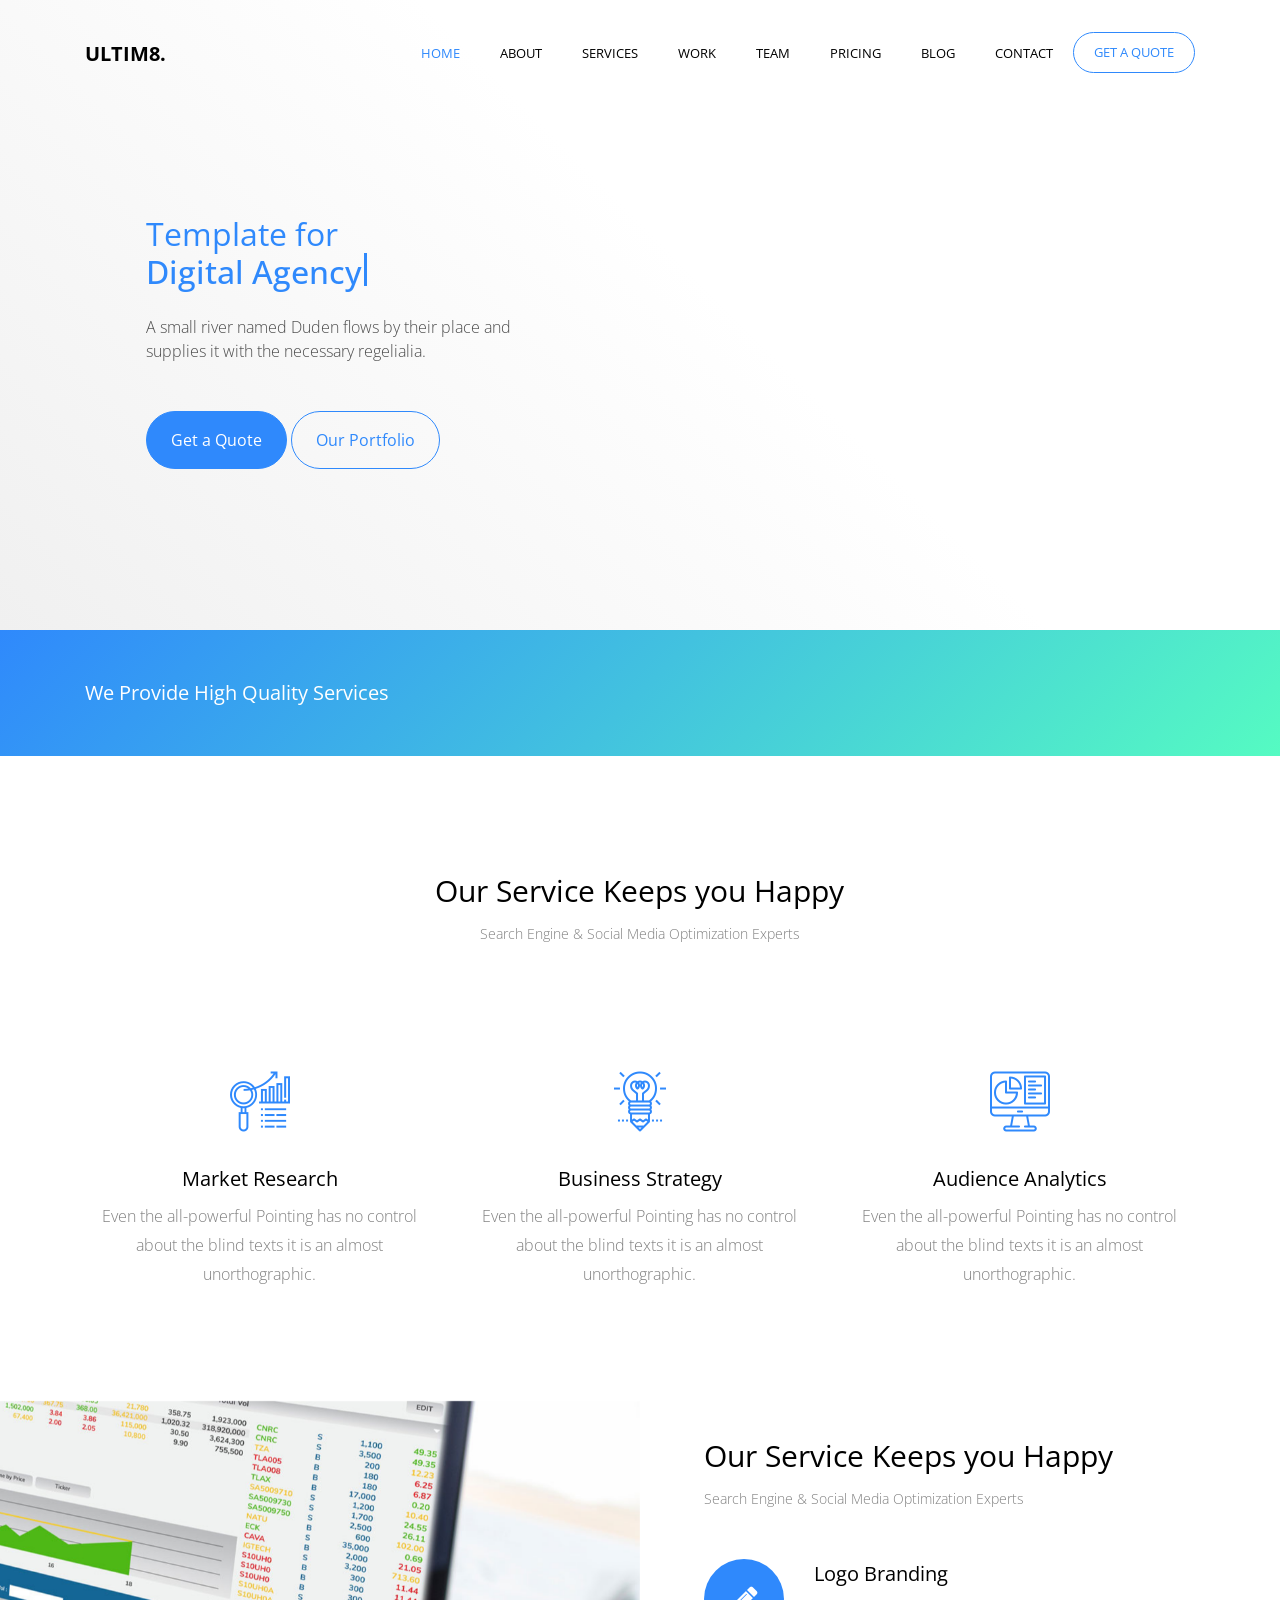
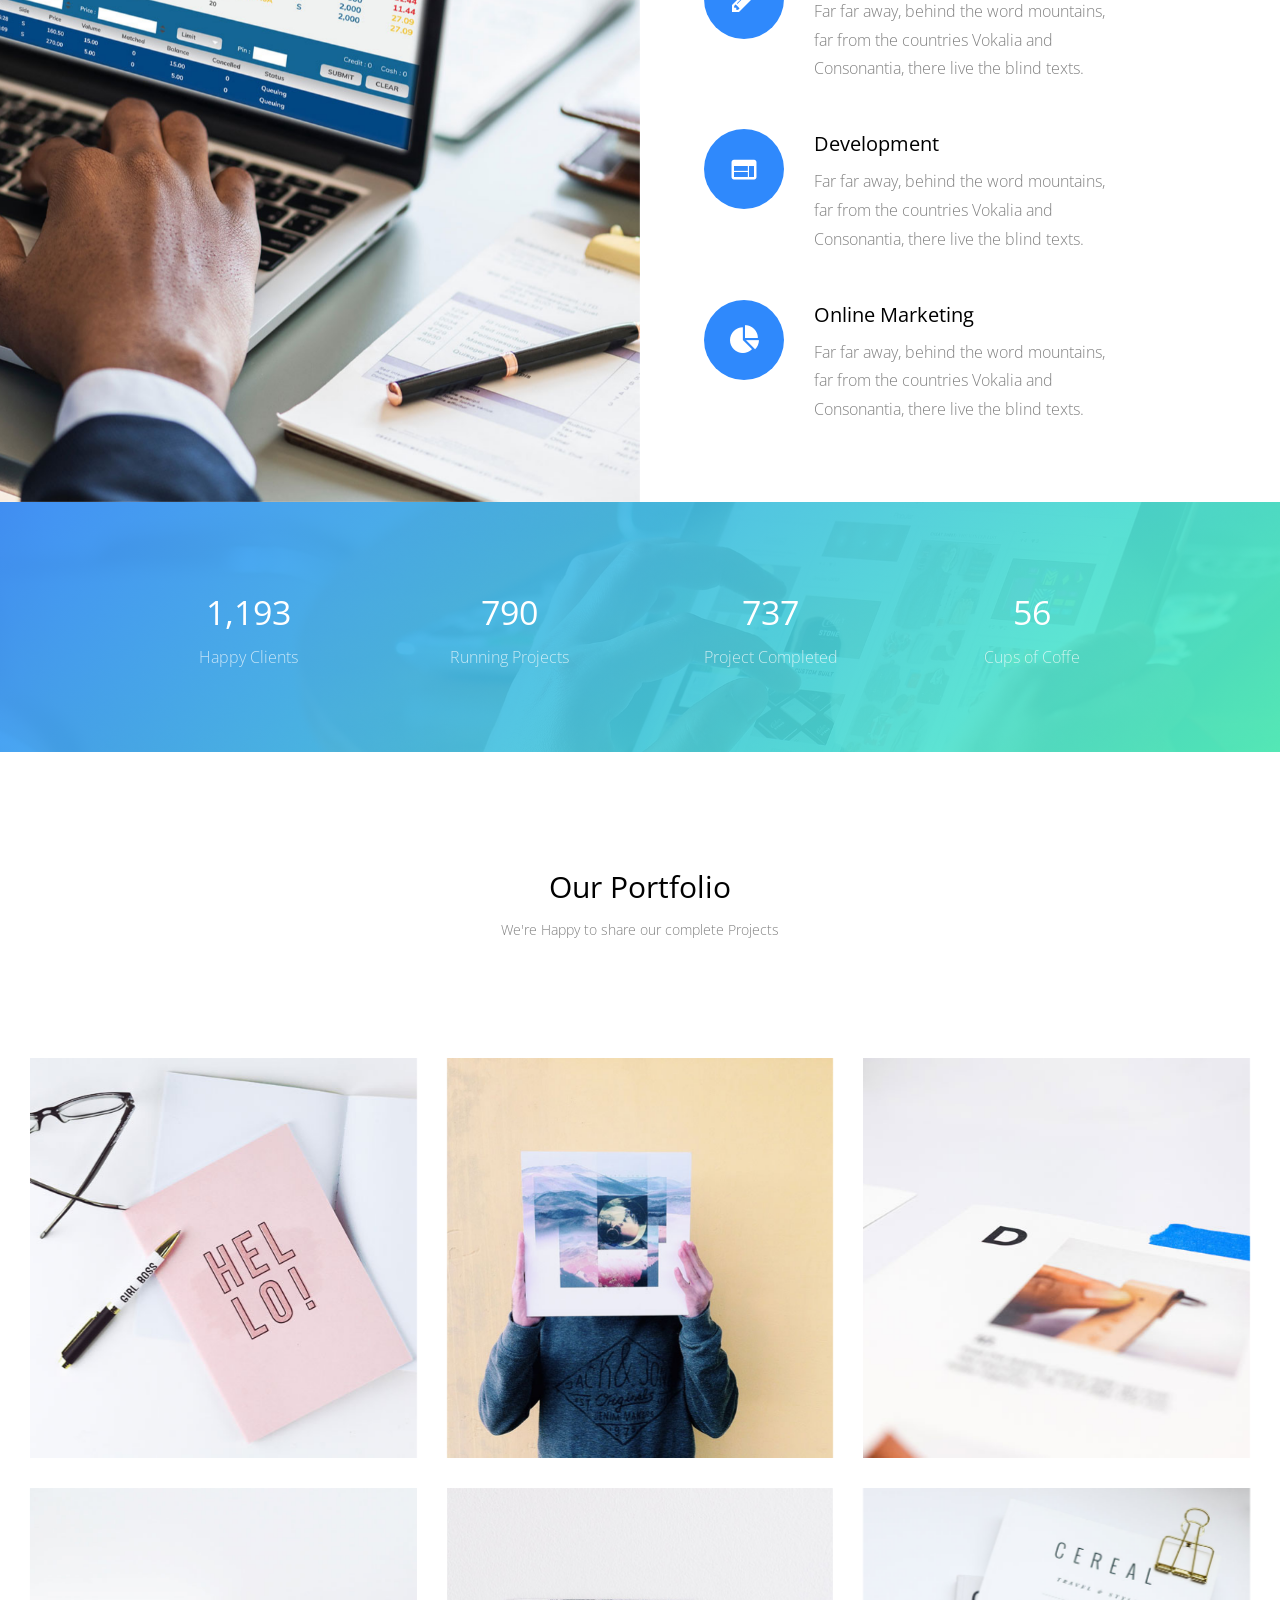
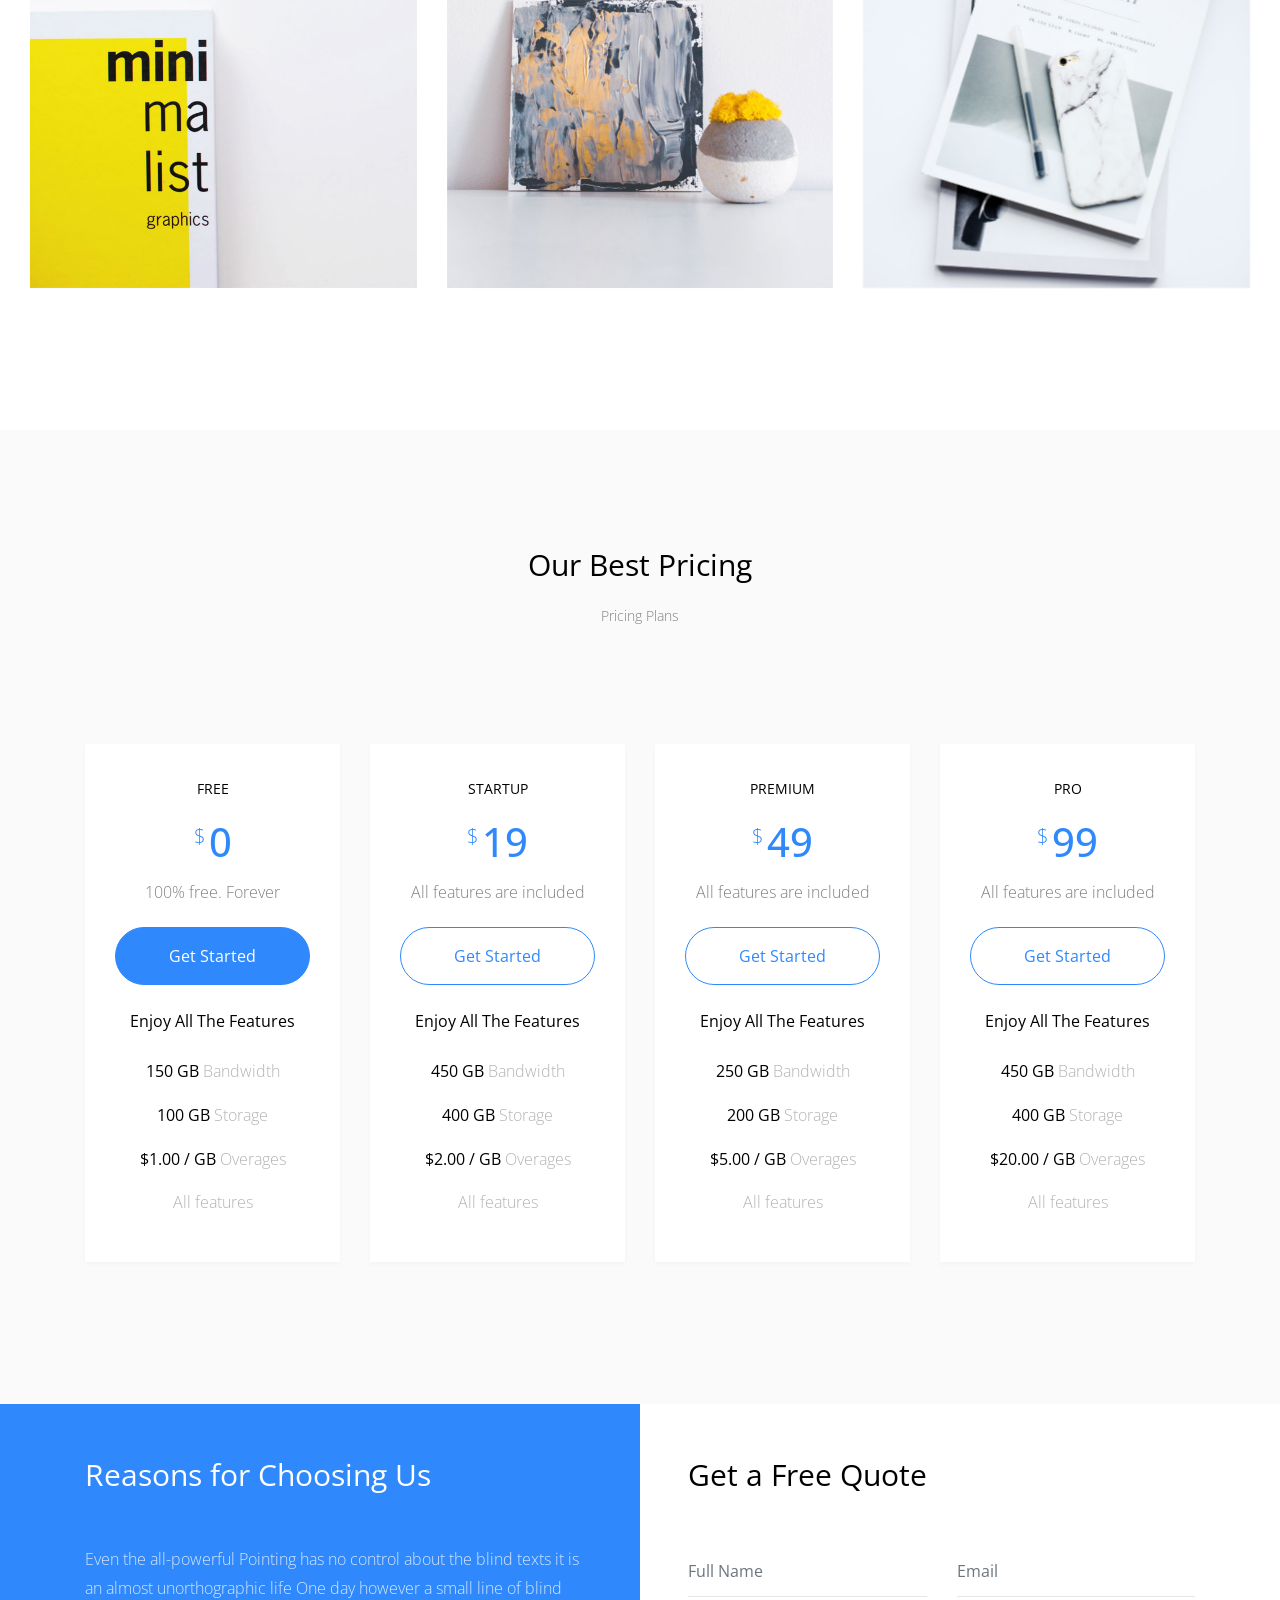
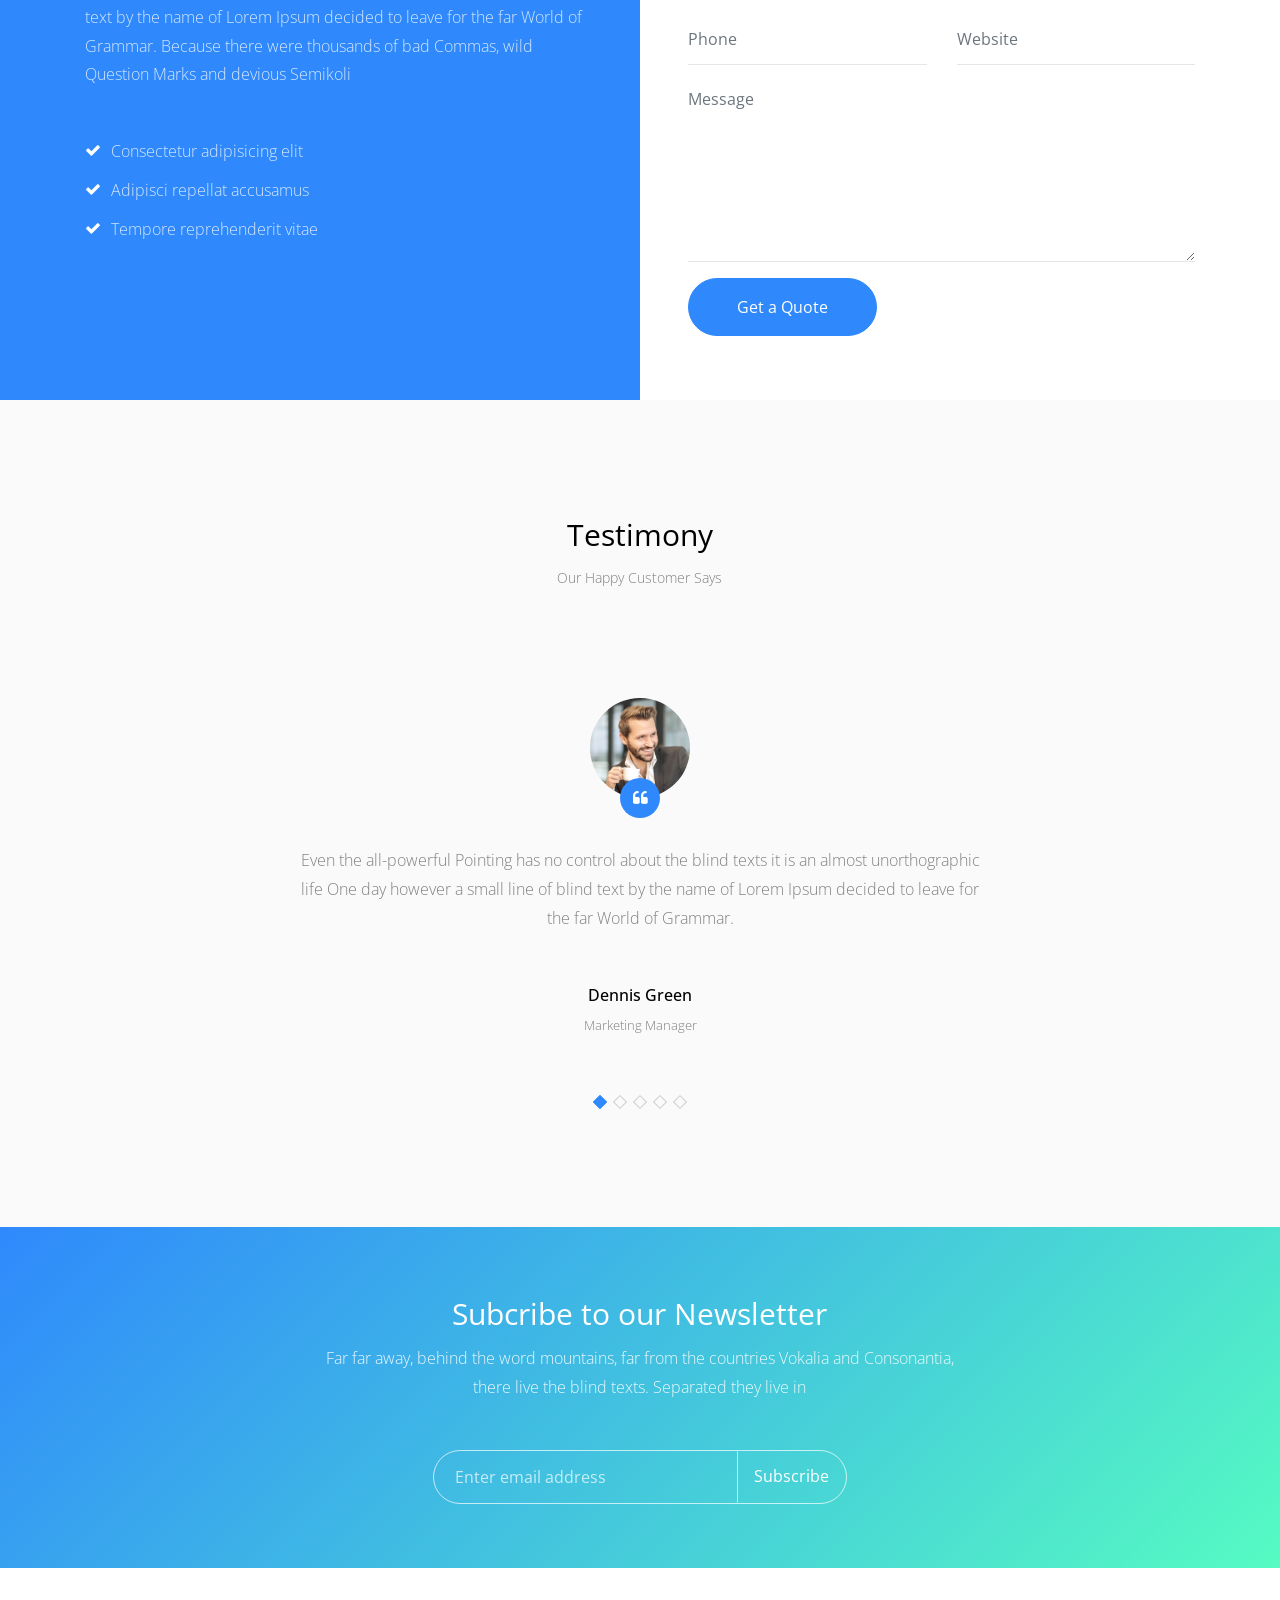
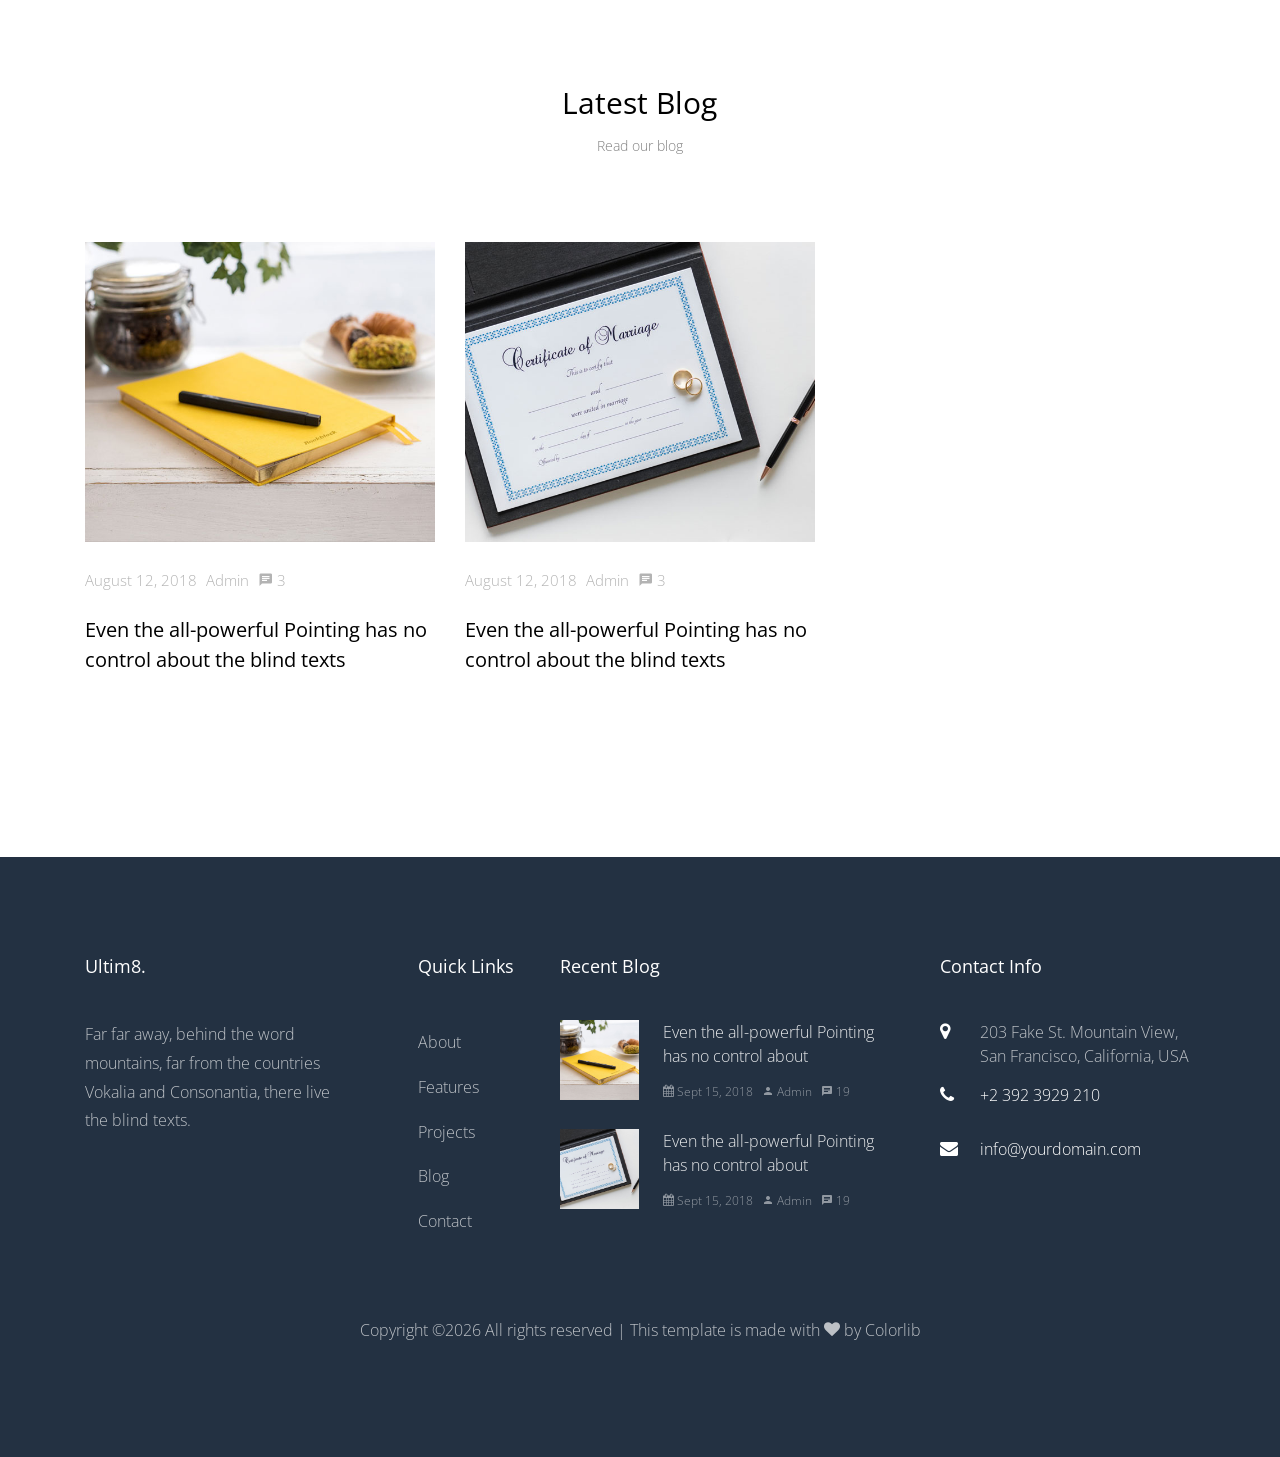
==== index.html @ f2742c10 "Initial commit" ====
<!DOCTYPE html>
<html lang="en">
  <head>
    <title>Ultim8 - Free Bootstrap 4 Template by Colorlib</title>
    <meta charset="utf-8">
    <meta name="viewport" content="width=device-width, initial-scale=1, shrink-to-fit=no">
    
    <link href="https://fonts.googleapis.com/css?family=Open+Sans:300,400,500,600,700" rel="stylesheet">

    <link rel="stylesheet" href="css/open-iconic-bootstrap.min.css">
    <link rel="stylesheet" href="css/animate.css">
    
    <link rel="stylesheet" href="css/owl.carousel.min.css">
    <link rel="stylesheet" href="css/owl.theme.default.min.css">
    <link rel="stylesheet" href="css/magnific-popup.css">

    <link rel="stylesheet" href="css/aos.css">

    <link rel="stylesheet" href="css/ionicons.min.css">

    <link rel="stylesheet" href="css/bootstrap-datepicker.css">
    <link rel="stylesheet" href="css/jquery.timepicker.css">

    
    <link rel="stylesheet" href="css/flaticon.css">
    <link rel="stylesheet" href="css/icomoon.css">
    <link rel="stylesheet" href="css/style.css">
  </head>
  <body>
    
	  <nav class="navbar navbar-expand-lg navbar-dark ftco_navbar bg-dark ftco-navbar-light" id="ftco-navbar">
	    <div class="container">
	      <a class="navbar-brand" href="index.html">Ultim8.</a>
	      <button class="navbar-toggler" type="button" data-toggle="collapse" data-target="#ftco-nav" aria-controls="ftco-nav" aria-expanded="false" aria-label="Toggle navigation">
	        <span class="oi oi-menu"></span> Menu
	      </button>

	      <div class="collapse navbar-collapse" id="ftco-nav">
	        <ul class="navbar-nav ml-auto">
	          <li class="nav-item active"><a href="index.html" class="nav-link">Home</a></li>
	          <li class="nav-item"><a href="about.html" class="nav-link">About</a></li>
	          <li class="nav-item"><a href="services.html" class="nav-link">Services</a></li>
	          <li class="nav-item"><a class="nav-link" href="work.html">Work</a></li>
	          <li class="nav-item"><a href="team.html" class="nav-link">Team</a></li>
	          <li class="nav-item"><a href="pricing.html" class="nav-link">Pricing</a></li>
	          <li class="nav-item"><a href="blog.html" class="nav-link">Blog</a></li>
	          <li class="nav-item"><a href="contact.html" class="nav-link">Contact</a></li>
	          <li class="nav-item cta"><a href="contact.html" class="nav-link" data-toggle="modal" data-target="#modalRequest"><span>Get a Quote</span></a></li>
	        </ul>
	      </div>
	    </div>
	  </nav>
    <!-- END nav -->
    
    <div class="hero-wrap">
      <div class="overlay"></div>
      <div class="container-fluid">
        <div class="slider-text d-md-flex align-items-center" data-scrollax-parent="true">

          <div class="one-forth ftco-animate align-self-md-center" data-scrollax=" properties: { translateY: '70%' }">
          	<h1 class="mb-4"> Template for
              <strong class="typewrite" data-period="4000" data-type='[ "Digital Agency", "Portfolio", "SEO Agency", "Business" ]'>
                <span class="wrap"></span>
              </strong>
            </h1>
            <p class="mb-md-5 mb-sm-3" data-scrollax="properties: { translateY: '30%', opacity: 1.6 }">A small river named Duden flows by their place and supplies it with the necessary regelialia.</p>
            <p data-scrollax="properties: { translateY: '30%', opacity: 1.6 }"><a href="#" class="btn btn-primary px-4 py-3">Get a Quote</a> <a href="#" class="btn btn-primary btn-outline-primary px-4 py-3">Our Portfolio</a></p>
          </div>
          <div class="one-half align-self-md-end align-self-sm-center">
          	<div class="slider-carousel owl-carousel">
          		<div class="item">
			          <img src="images/dashboard_full_1.png" class="img-fluid img"alt="">
		          </div>
		          <div class="item">
			          <img src="images/dashboard_full_2.png" class="img-fluid img"alt="">
		          </div>
		          <div class="item">
			          <img src="images/dashboard_full_3.png" class="img-fluid img"alt="">
		          </div>
	          </div>
          </div>
        </div>
      </div>
    </div>
    
    <section class="ftco-section ftco-section-2">
    	<div class="overlay"></div>
    	<div class="container">
    		<div class="row">
    			<div class="col-md-8">
    				<h3 class="heading-white">We Provide High Quality Services</h3>
    			</div>
    		</div>
    	</div>
    </section>
  
    <section class="ftco-section ftco-services">
      <div class="container">
      	<div class="row justify-content-center mb-5 pb-5">
          <div class="col-md-7 text-center heading-section ftco-animate">
            <h2 class="mb-2">Our Service Keeps you Happy</h2>
            <span class="subheading">Search Engine &amp; Social Media Optimization Experts</span>
          </div>
        </div>
        <div class="row">
          <div class="col-md-4 d-flex align-self-stretch ftco-animate">
            <div class="media block-6 services d-block text-center">
              <div class="d-flex justify-content-center"><div class="icon"><span class="flaticon-research"></span></div></div>
              <div class="media-body p-2 mt-3">
                <h3 class="heading">Market Research</h3>
                <p>Even the all-powerful Pointing has no control about the blind texts it is an almost unorthographic.</p>
              </div>
            </div>      
          </div>
          <div class="col-md-4 d-flex align-self-stretch ftco-animate">
            <div class="media block-6 services d-block text-center">
              <div class="d-flex justify-content-center"><div class="icon"><span class="flaticon-creativity"></span></div></div>
              <div class="media-body p-2 mt-3">
                <h3 class="heading">Business Strategy</h3>
                <p>Even the all-powerful Pointing has no control about the blind texts it is an almost unorthographic.</p>
              </div>
            </div>    
          </div>
          <div class="col-md-4 d-flex align-self-stretch ftco-animate">
            <div class="media block-6 services d-block text-center">
              <div class="d-flex justify-content-center"><div class="icon"><span class="flaticon-market"></span></div></div>
              <div class="media-body p-2 mt-3">
                <h3 class="heading">Audience Analytics</h3>
                <p>Even the all-powerful Pointing has no control about the blind texts it is an almost unorthographic.</p>
              </div>
            </div>      
          </div>
        </div>
      </div>
      <div class="container-wrap mt-5">
      	<div class="row d-flex no-gutters">
      		<div class="col-md-6 img ftco-animate" style="background-image: url(images/about.jpg);">
      		</div>
      		<div class="col-md-6 d-flex">
      			<div class="services-wrap">
      				<div class="heading-section mb-5 ftco-animate">
		            <h2 class="mb-2">Our Service Keeps you Happy</h2>
		            <span class="subheading">Search Engine &amp; Social Media Optimization Experts</span>
		          </div>
      				<div class="list-services d-flex ftco-animate">
      					<div class="icon d-flex justify-content-center align-items-center">
      						<span class="icon-pencil"></span>
      					</div>
      					<div class="text">
	      					<h3>Logo Branding</h3>
	      					<p>Far far away, behind the word mountains, far from the countries Vokalia and Consonantia, there live the blind texts.</p>
      					</div>
      				</div>
      				<div class="list-services d-flex ftco-animate">
      					<div class="icon d-flex justify-content-center align-items-center">
      						<span class="icon-web"></span>
      					</div>
      					<div class="text">
	      					<h3>Development</h3>
	      					<p>Far far away, behind the word mountains, far from the countries Vokalia and Consonantia, there live the blind texts.</p>
      					</div>
      				</div>
      				<div class="list-services d-flex ftco-animate">
      					<div class="icon d-flex justify-content-center align-items-center">
      						<span class="icon-pie-chart"></span>
      					</div>
      					<div class="text">
	      					<h3>Online Marketing</h3>
	      					<p>Far far away, behind the word mountains, far from the countries Vokalia and Consonantia, there live the blind texts.</p>
      					</div>
      				</div>
      			</div>
      		</div>
      	</div>
      </div>
    </section>

    <section class="ftco-section ftco-counter img" id="section-counter" style="background-image: url(images/bg_1.jpg);" data-stellar-background-ratio="0.5">
    	<div class="container">
    		<div class="row justify-content-center">
    			<div class="col-md-11">
		    		<div class="row">
		          <div class="col-md-3 d-flex justify-content-center counter-wrap ftco-animate">
		            <div class="block-18 text-center">
		              <div class="text">
		                <strong class="number" data-number="6780">0</strong>
		                <span>Happy Clients</span>
		              </div>
		            </div>
		          </div>
		          <div class="col-md-3 d-flex justify-content-center counter-wrap ftco-animate">
		            <div class="block-18 text-center">
		              <div class="text">
		                <strong class="number" data-number="4500">0</strong>
		                <span>Running Projects</span>
		              </div>
		            </div>
		          </div>
		          <div class="col-md-3 d-flex justify-content-center counter-wrap ftco-animate">
		            <div class="block-18 text-center">
		              <div class="text">
		                <strong class="number" data-number="4200">0</strong>
		                <span>Project Completed</span>
		              </div>
		            </div>
		          </div>
		          <div class="col-md-3 d-flex justify-content-center counter-wrap ftco-animate">
		            <div class="block-18 text-center">
		              <div class="text">
		                <strong class="number" data-number="320">0</strong>
		                <span>Cups of Coffe</span>
		              </div>
		            </div>
		          </div>
		        </div>
	        </div>
        </div>
    	</div>
    </section>

    <section class="ftco-section ftco-work">
    	<div class="container-fluid">
    		<div class="row justify-content-center mb-5 pb-5">
          <div class="col-md-7 text-center heading-section ftco-animate">
            <h2 class="mb-2">Our Portfolio</h2>
            <span class="subheading">We're Happy to share our complete Projects</span>
          </div>
        </div>
        <div class="row">
        	<div class="col-md-4 ftco-animate">
        		<div class="work-entry">
	        		<a href="#" class="img" style="background-image: url(images/work-1.jpg);">
	        			<div class="text d-flex justify-content-center align-items-center">
		        			<div class="p-3">
		        				<span>Branding</span>
		        				<h3>Work 01</h3>
		        			</div>
	        			</div>
	        		</a>
        		</div>
        	</div>
        	<div class="col-md-4 ftco-animate">
        		<div class="work-entry">
	        		<a href="#" class="img" style="background-image: url(images/work-2.jpg);">
	        			<div class="text d-flex justify-content-center align-items-center">
		        			<div class="p-3">
		        				<span>Branding</span>
		        				<h3>Work 02</h3>
		        			</div>
	        			</div>
	        		</a>
        		</div>
        	</div>
        	<div class="col-md-4 ftco-animate">
        		<div class="work-entry">
	        		<a href="#" class="img" style="background-image: url(images/work-3.jpg);">
	        			<div class="text d-flex justify-content-center align-items-center">
		        			<div class="p-3">
		        				<span>Branding</span>
		        				<h3>Work 03</h3>
		        			</div>
	        			</div>
	        		</a>
        		</div>
        	</div>
        	<div class="col-md-4 ftco-animate">
        		<div class="work-entry">
	        		<a href="#" class="img" style="background-image: url(images/work-4.jpg);">
	        			<div class="text d-flex justify-content-center align-items-center">
		        			<div class="p-3">
		        				<span>Branding</span>
		        				<h3>Work 01</h3>
		        			</div>
	        			</div>
	        		</a>
        		</div>
        	</div>
        	<div class="col-md-4 ftco-animate">
        		<div class="work-entry">
	        		<a href="#" class="img" style="background-image: url(images/work-5.jpg);">
	        			<div class="text d-flex justify-content-center align-items-center">
		        			<div class="p-3">
		        				<span>Branding</span>
		        				<h3>Work 02</h3>
		        			</div>
	        			</div>
	        		</a>
        		</div>
        	</div>
        	<div class="col-md-4 ftco-animate">
        		<div class="work-entry">
	        		<a href="#" class="img" style="background-image: url(images/work-6.jpg);">
	        			<div class="text d-flex justify-content-center align-items-center">
		        			<div class="p-3">
		        				<span>Branding</span>
		        				<h3>Work 03</h3>
		        			</div>
	        			</div>
	        		</a>
        		</div>
        	</div>
        </div>
    	</div>
    </section>

    <section class="ftco-section bg-light">
    	<div class="container">
    		<div class="row justify-content-center mb-5 pb-5">
          <div class="col-md-7 text-center heading-section ftco-animate">
            <h2 class="mb-3">Our Best Pricing</h2>
            <span class="subheading">Pricing Plans</span>
          </div>
        </div>
    		<div class="row">
	        <div class="col-md-3 ftco-animate">
	          <div class="block-7">
	            <div class="text-center">
	            <h2 class="heading">Free</h2>
	            <span class="price"><sup>$</sup> <span class="number">0</span></span>
	            <span class="excerpt d-block">100% free. Forever</span>
	            <a href="#" class="btn btn-primary d-block px-2 py-3 mb-4">Get Started</a>
	            
	            <h3 class="heading-2 mb-4">Enjoy All The Features</h3>
	            
	            <ul class="pricing-text">
	              <li><strong>150 GB</strong> Bandwidth</li>
	              <li><strong>100 GB</strong> Storage</li>
	              <li><strong>$1.00 / GB</strong> Overages</li>
	              <li>All features</li>
	            </ul>
	            </div>
	          </div>
	        </div>
	        <div class="col-md-3 ftco-animate">
	          <div class="block-7">
	            <div class="text-center">
	            <h2 class="heading">Startup</h2>
	            <span class="price"><sup>$</sup> <span class="number">19</span></span>
	            <span class="excerpt d-block">All features are included</span>
	            <a href="#" class="btn btn-primary btn-outline-primary d-block px-3 py-3 mb-4">Get Started</a>
	            
	            <h3 class="heading-2 mb-4">Enjoy All The Features</h3>
	            
	            <ul class="pricing-text">
	              <li><strong>450 GB</strong> Bandwidth</li>
	              <li><strong>400 GB</strong> Storage</li>
	              <li><strong>$2.00 / GB</strong> Overages</li>
	              <li>All features</li>
	            </ul>
	            </div>
	          </div>
	        </div>
	        <div class="col-md-3 ftco-animate">
	          <div class="block-7">
	            <div class="text-center">
	            <h2 class="heading">Premium</h2>
	            <span class="price"><sup>$</sup> <span class="number">49</span></span>
	            <span class="excerpt d-block">All features are included</span>
	            <a href="#" class="btn btn-primary btn-outline-primary d-block px-3 py-3 mb-4">Get Started</a>
	            
	            <h3 class="heading-2 mb-4">Enjoy All The Features</h3>
	            
	            <ul class="pricing-text">
	              <li><strong>250 GB</strong> Bandwidth</li>
	              <li><strong>200 GB</strong> Storage</li>
	              <li><strong>$5.00 / GB</strong> Overages</li>
	              <li>All features</li>
	            </ul>
	            </div>
	          </div>
	        </div>
	        <div class="col-md-3 ftco-animate">
	          <div class="block-7">
	            <div class="text-center">
	            <h2 class="heading">Pro</h2>
	            <span class="price"><sup>$</sup> <span class="number">99</span></span>
	            <span class="excerpt d-block">All features are included</span>
	            <a href="#" class="btn btn-primary btn-outline-primary d-block px-3 py-3 mb-4">Get Started</a>
	            
	            <h3 class="heading-2 mb-4">Enjoy All The Features</h3>
	            
	            <ul class="pricing-text">
	              <li><strong>450 GB</strong> Bandwidth</li>
	              <li><strong>400 GB</strong> Storage</li>
	              <li><strong>$20.00 / GB</strong> Overages</li>
	              <li>All features</li>
	            </ul>
	            </div>
	          </div>
	        </div>
	      </div>
    	</div>
    </section>

    <section class="ftco-quote">
    	<div class="container">
    		<div class="row">
    			<div class="col-md-6 pr-md-5 aside-stretch py-5 choose">
    				<div class="heading-section heading-section-white mb-5 ftco-animate">
	            <h2 class="mb-2">Reasons for Choosing Us </h2>
	          </div>
	          <div class="ftco-animate">
	          	<p>Even the all-powerful Pointing has no control about the blind texts it is an almost unorthographic life One day however a small line of blind text by the name of Lorem Ipsum decided to leave for the far World of Grammar. Because there were thousands of bad Commas, wild Question Marks and devious Semikoli</p>
	          	<ul class="un-styled my-5">
	          		<li><span class="icon-check"></span>Consectetur adipisicing elit</li>
	          		<li><span class="icon-check"></span>Adipisci repellat accusamus</li>
	          		<li><span class="icon-check"></span>Tempore reprehenderit vitae</li>
	          	</ul>
	          </div>
    			</div>
    			<div class="col-md-6 py-5 pl-md-5">
    				<div class="heading-section mb-5 ftco-animate">
	            <h2 class="mb-2">Get a Free Quote</h2>
	          </div>
	          <form action="#" class="ftco-animate">
	          	<div class="row">
	          		<div class="col-md-6">
		              <div class="form-group">
		                <input type="text" class="form-control" placeholder="Full Name">
		              </div>
	              </div>
	              <div class="col-md-6">
		              <div class="form-group">
		                <input type="text" class="form-control" placeholder="Email">
		              </div>
	              </div>
	              <div class="col-md-6">
	              	<div class="form-group">
		                <input type="text" class="form-control" placeholder="Phone">
		              </div>
		            </div>
	              <div class="col-md-6">
	              	<div class="form-group">
		                <input type="text" class="form-control" placeholder="Website">
		              </div>
		            </div>
		            <div class="col-md-12">
		              <div class="form-group">
		                <textarea name="" id="" cols="30" rows="7" class="form-control" placeholder="Message"></textarea>
		              </div>
		            </div>
		            <div class="col-md-12">
		              <div class="form-group">
		                <input type="submit" value="Get a Quote" class="btn btn-primary py-3 px-5">
		              </div>
	              </div>
              </div>
            </form>
    			</div>
    		</div>
    	</div>
    </section>
		

		<section class="ftco-section testimony-section bg-light">
      <div class="container">
        <div class="row justify-content-center mb-5 pb-3">
          <div class="col-md-7 text-center heading-section ftco-animate">
            <h2 class="mb-2">Testimony</h2>
            <span class="subheading">Our Happy Customer Says</span>
          </div>
        </div>
        <div class="row justify-content-center ftco-animate">
          <div class="col-md-8">
            <div class="carousel-testimony owl-carousel ftco-owl">
              <div class="item">
                <div class="testimony-wrap p-4 pb-5">
                  <div class="user-img mb-5" style="background-image: url(images/person_1.jpg)">
                    <span class="quote d-flex align-items-center justify-content-center">
                      <i class="icon-quote-left"></i>
                    </span>
                  </div>
                  <div class="text text-center">
                    <p class="mb-5">Even the all-powerful Pointing has no control about the blind texts it is an almost unorthographic life One day however a small line of blind text by the name of Lorem Ipsum decided to leave for the far World of Grammar.</p>
                    <p class="name">Dennis Green</p>
                    <span class="position">Marketing Manager</span>
                  </div>
                </div>
              </div>
              <div class="item">
                <div class="testimony-wrap p-4 pb-5">
                  <div class="user-img mb-5" style="background-image: url(images/person_2.jpg)">
                    <span class="quote d-flex align-items-center justify-content-center">
                      <i class="icon-quote-left"></i>
                    </span>
                  </div>
                  <div class="text text-center">
                    <p class="mb-5">Far far away, behind the word mountains, far from the countries Vokalia and Consonantia, there live the blind texts.</p>
                    <p class="name">Dennis Green</p>
                    <span class="position">Interface Designer</span>
                  </div>
                </div>
              </div>
              <div class="item">
                <div class="testimony-wrap p-4 pb-5">
                  <div class="user-img mb-5" style="background-image: url(images/person_3.jpg)">
                    <span class="quote d-flex align-items-center justify-content-center">
                      <i class="icon-quote-left"></i>
                    </span>
                  </div>
                  <div class="text text-center">
                    <p class="mb-5">Far far away, behind the word mountains, far from the countries Vokalia and Consonantia, there live the blind texts.</p>
                    <p class="name">Dennis Green</p>
                    <span class="position">UI Designer</span>
                  </div>
                </div>
              </div>
              <div class="item">
                <div class="testimony-wrap p-4 pb-5">
                  <div class="user-img mb-5" style="background-image: url(images/person_1.jpg)">
                    <span class="quote d-flex align-items-center justify-content-center">
                      <i class="icon-quote-left"></i>
                    </span>
                  </div>
                  <div class="text text-center">
                    <p class="mb-5">Far far away, behind the word mountains, far from the countries Vokalia and Consonantia, there live the blind texts.</p>
                    <p class="name">Dennis Green</p>
                    <span class="position">Web Developer</span>
                  </div>
                </div>
              </div>
              <div class="item">
                <div class="testimony-wrap p-4 pb-5">
                  <div class="user-img mb-5" style="background-image: url(images/person_1.jpg)">
                    <span class="quote d-flex align-items-center justify-content-center">
                      <i class="icon-quote-left"></i>
                    </span>
                  </div>
                  <div class="text text-center">
                    <p class="mb-5">Far far away, behind the word mountains, far from the countries Vokalia and Consonantia, there live the blind texts.</p>
                    <p class="name">Dennis Green</p>
                    <span class="position">System Analytics</span>
                  </div>
                </div>
              </div>
            </div>
          </div>
        </div>
      </div>
    </section>


    <section class="ftco-section-parallax">
      <div class="parallax-img d-flex align-items-center">
        <div class="container">
          <div class="row d-flex justify-content-center">
            <div class="col-md-7 text-center heading-section heading-section-white ftco-animate">
              <h2>Subcribe to our Newsletter</h2>
              <p>Far far away, behind the word mountains, far from the countries Vokalia and Consonantia, there live the blind texts. Separated they live in</p>
              <div class="row d-flex justify-content-center mt-5">
                <div class="col-md-8">
                  <form action="#" class="subscribe-form">
                    <div class="form-group d-flex">
                      <input type="text" class="form-control" placeholder="Enter email address">
                      <input type="submit" value="Subscribe" class="submit px-3">
                    </div>
                  </form>
                </div>
              </div>
            </div>
          </div>
        </div>
      </div>
    </section>

    <section class="ftco-section">
      <div class="container">
        <div class="row justify-content-center mb-5 pb-3">
          <div class="col-md-7 text-center heading-section ftco-animate">
            <h2 class="mb-2">Latest Blog</h2>
            <span class="subheading">Read our blog</span>
          </div>
        </div>
        <div class="row">
          <div class="col-md-4 ftco-animate">
            <div class="blog-entry">
              <a href="blog-single.html" class="block-20" style="background-image: url('images/image_1.jpg');">
              </a>
              <div class="text py-4">
                <div class="meta mb-3">
                  <div><a href="#">August 12, 2018</a></div>
                  <div><a href="#">Admin</a></div>
                  <div><a href="#" class="meta-chat"><span class="icon-chat"></span> 3</a></div>
                </div>
                <h3 class="heading"><a href="#">Even the all-powerful Pointing has no control about the blind texts</a></h3>
              </div>
            </div>
          </div>
          <div class="col-md-4 ftco-animate">
            <div class="blog-entry" data-aos-delay="100">
              <a href="blog-single.html" class="block-20" style="background-image: url('images/image_2.jpg');">
              </a>
              <div class="text py-4">
                <div class="meta mb-3">
                  <div><a href="#">August 12, 2018</a></div>
                  <div><a href="#">Admin</a></div>
                  <div><a href="#" class="meta-chat"><span class="icon-chat"></span> 3</a></div>
                </div>
                <h3 class="heading"><a href="#">Even the all-powerful Pointing has no control about the blind texts</a></h3>
              </div>
            </div>
          </div>
          <div class="col-md-4 ftco-animate">
            <div class="blog-entry" data-aos-delay="200">
              <a href="blog-single.html" class="block-20" style="background-image: url('images/image_3.jpg');">
              </a>
              <div class="text py-4">
                <div class="meta mb-3">
                  <div><a href="#">August 12, 2018</a></div>
                  <div><a href="#">Admin</a></div>
                  <div><a href="#" class="meta-chat"><span class="icon-chat"></span> 3</a></div>
                </div>
                <h3 class="heading"><a href="#">Even the all-powerful Pointing has no control about the blind texts</a></h3>
              </div>
            </div>
          </div>
        </div>
      </div>
    </section>

    <footer class="ftco-footer ftco-bg-dark ftco-section">
      <div class="container">
        <div class="row mb-5">
          <div class="col-md-3">
            <div class="ftco-footer-widget mb-4">
              <h2 class="ftco-heading-2">Ultim8.</h2>
              <p>Far far away, behind the word mountains, far from the countries Vokalia and Consonantia, there live the blind texts.</p>
            </div>
            <ul class="ftco-footer-social list-unstyled float-md-left float-lft ">
              <li class="ftco-animate"><a href="#"><span class="icon-twitter"></span></a></li>
              <li class="ftco-animate"><a href="#"><span class="icon-facebook"></span></a></li>
              <li class="ftco-animate"><a href="#"><span class="icon-instagram"></span></a></li>
            </ul>
          </div>
          <div class="col-md-2">
            <div class="ftco-footer-widget mb-4 ml-md-5">
              <h2 class="ftco-heading-2">Quick Links</h2>
              <ul class="list-unstyled">
                <li><a href="#" class="py-2 d-block">About</a></li>
                <li><a href="#" class="py-2 d-block">Features</a></li>
                <li><a href="#" class="py-2 d-block">Projects</a></li>
                <li><a href="#" class="py-2 d-block">Blog</a></li>
                <li><a href="#" class="py-2 d-block">Contact</a></li>
              </ul>
            </div>
          </div>
          <div class="col-md-4 pr-md-4">
            <div class="ftco-footer-widget mb-4">
              <h2 class="ftco-heading-2">Recent Blog</h2>
              <div class="block-21 mb-4 d-flex">
                <a class="blog-img mr-4" style="background-image: url(images/image_1.jpg);"></a>
                <div class="text">
                  <h3 class="heading"><a href="#">Even the all-powerful Pointing has no control about</a></h3>
                  <div class="meta">
                    <div><a href="#"><span class="icon-calendar"></span> Sept 15, 2018</a></div>
                    <div><a href="#"><span class="icon-person"></span> Admin</a></div>
                    <div><a href="#"><span class="icon-chat"></span> 19</a></div>
                  </div>
                </div>
              </div>
              <div class="block-21 mb-4 d-flex">
                <a class="blog-img mr-4" style="background-image: url(images/image_2.jpg);"></a>
                <div class="text">
                  <h3 class="heading"><a href="#">Even the all-powerful Pointing has no control about</a></h3>
                  <div class="meta">
                    <div><a href="#"><span class="icon-calendar"></span> Sept 15, 2018</a></div>
                    <div><a href="#"><span class="icon-person"></span> Admin</a></div>
                    <div><a href="#"><span class="icon-chat"></span> 19</a></div>
                  </div>
                </div>
              </div>
            </div>
          </div>
          <div class="col-md-3">
            <div class="ftco-footer-widget mb-4">
            	<h2 class="ftco-heading-2">Contact Info</h2>
            	<div class="block-23 mb-3">
	              <ul>
	                <li><span class="icon icon-map-marker"></span><span class="text">203 Fake St. Mountain View, San Francisco, California, USA</span></li>
	                <li><a href="#"><span class="icon icon-phone"></span><span class="text">+2 392 3929 210</span></a></li>
	                <li><a href="#"><span class="icon icon-envelope"></span><span class="text">info@yourdomain.com</span></a></li>
	              </ul>
	            </div>
            </div>
          </div>
        </div>
        <div class="row">
          <div class="col-md-12 text-center">

            <p><!-- Link back to Colorlib can't be removed. Template is licensed under CC BY 3.0. -->
  Copyright &copy;<script>document.write(new Date().getFullYear());</script> All rights reserved | This template is made with <i class="icon-heart" aria-hidden="true"></i> by <a href="https://colorlib.com" target="_blank">Colorlib</a>
  <!-- Link back to Colorlib can't be removed. Template is licensed under CC BY 3.0. --></p>
          </div>
        </div>
      </div>
    </footer>
    
  

  <!-- loader -->
  <div id="ftco-loader" class="show fullscreen"><svg class="circular" width="48px" height="48px"><circle class="path-bg" cx="24" cy="24" r="22" fill="none" stroke-width="4" stroke="#eeeeee"/><circle class="path" cx="24" cy="24" r="22" fill="none" stroke-width="4" stroke-miterlimit="10" stroke="#F96D00"/></svg></div>

  <!-- Modal -->
  <div class="modal fade" id="modalRequest" tabindex="-1" role="dialog" aria-labelledby="modalRequestLabel" aria-hidden="true">
    <div class="modal-dialog" role="document">
      <div class="modal-content">
        <div class="modal-header">
          <h5 class="modal-title" id="modalRequestLabel">Request a Quote</h5>
          <button type="button" class="close" data-dismiss="modal" aria-label="Close">
            <span aria-hidden="true">&times;</span>
          </button>
        </div>
        <div class="modal-body">
          <form action="#">
            <div class="form-group">
              <!-- <label for="appointment_name" class="text-black">Full Name</label> -->
              <input type="text" class="form-control" id="appointment_name" placeholder="Full Name">
            </div>
            <div class="form-group">
              <!-- <label for="appointment_email" class="text-black">Email</label> -->
              <input type="text" class="form-control" id="appointment_email" placeholder="Email">
            </div>
            <div class="row">
              <div class="col-md-6">
                <div class="form-group">
                  <!-- <label for="appointment_date" class="text-black">Date</label> -->
                  <input type="text" class="form-control" id="appointment_date" placeholder="Date">
                </div>    
              </div>
              <div class="col-md-6">
                <div class="form-group">
                  <!-- <label for="appointment_time" class="text-black">Time</label> -->
                  <input type="text" class="form-control" id="appointment_time" placeholder="Time">
                </div>
              </div>
            </div>
            

            <div class="form-group">
              <!-- <label for="appointment_message" class="text-black">Message</label> -->
              <textarea name="" id="appointment_message" class="form-control" cols="30" rows="10" placeholder="Message"></textarea>
            </div>
            <div class="form-group">
              <input type="submit" value="Get a Quote" class="btn btn-primary">
            </div>
          </form>
        </div>
        
      </div>
    </div>
  </div>


  <script src="js/jquery.min.js"></script>
  <script src="js/jquery-migrate-3.0.1.min.js"></script>
  <script src="js/popper.min.js"></script>
  <script src="js/bootstrap.min.js"></script>
  <script src="js/jquery.easing.1.3.js"></script>
  <script src="js/jquery.waypoints.min.js"></script>
  <script src="js/jquery.stellar.min.js"></script>
  <script src="js/owl.carousel.min.js"></script>
  <script src="js/jquery.magnific-popup.min.js"></script>
  <script src="js/aos.js"></script>
  <script src="js/jquery.animateNumber.min.js"></script>
  <script src="js/bootstrap-datepicker.js"></script>
  <script src="js/jquery.timepicker.min.js"></script>
  <script src="js/scrollax.min.js"></script>
  <script src="https://maps.googleapis.com/maps/api/js?key=AIzaSyBVWaKrjvy3MaE7SQ74_uJiULgl1JY0H2s&sensor=false"></script>
  <script src="js/google-map.js"></script>
  <script src="js/main.js"></script>
    
  </body>
</html>
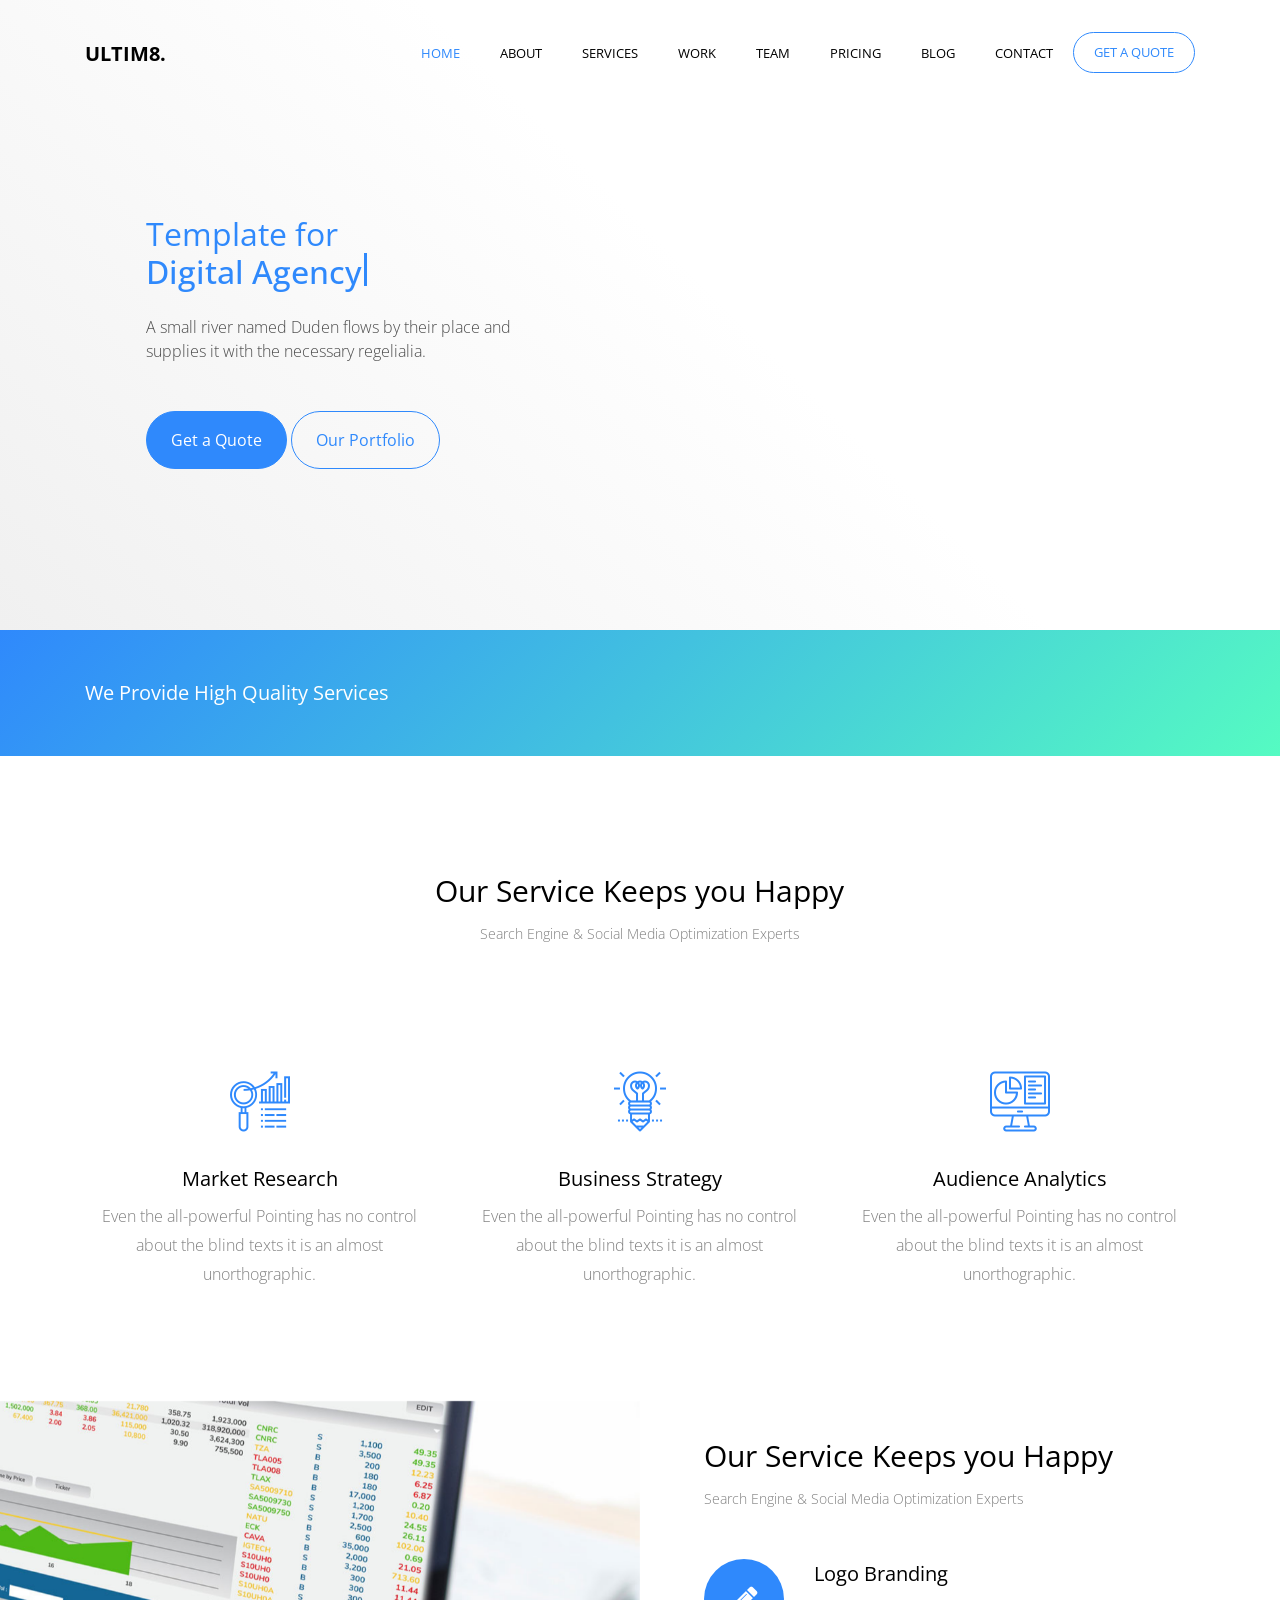
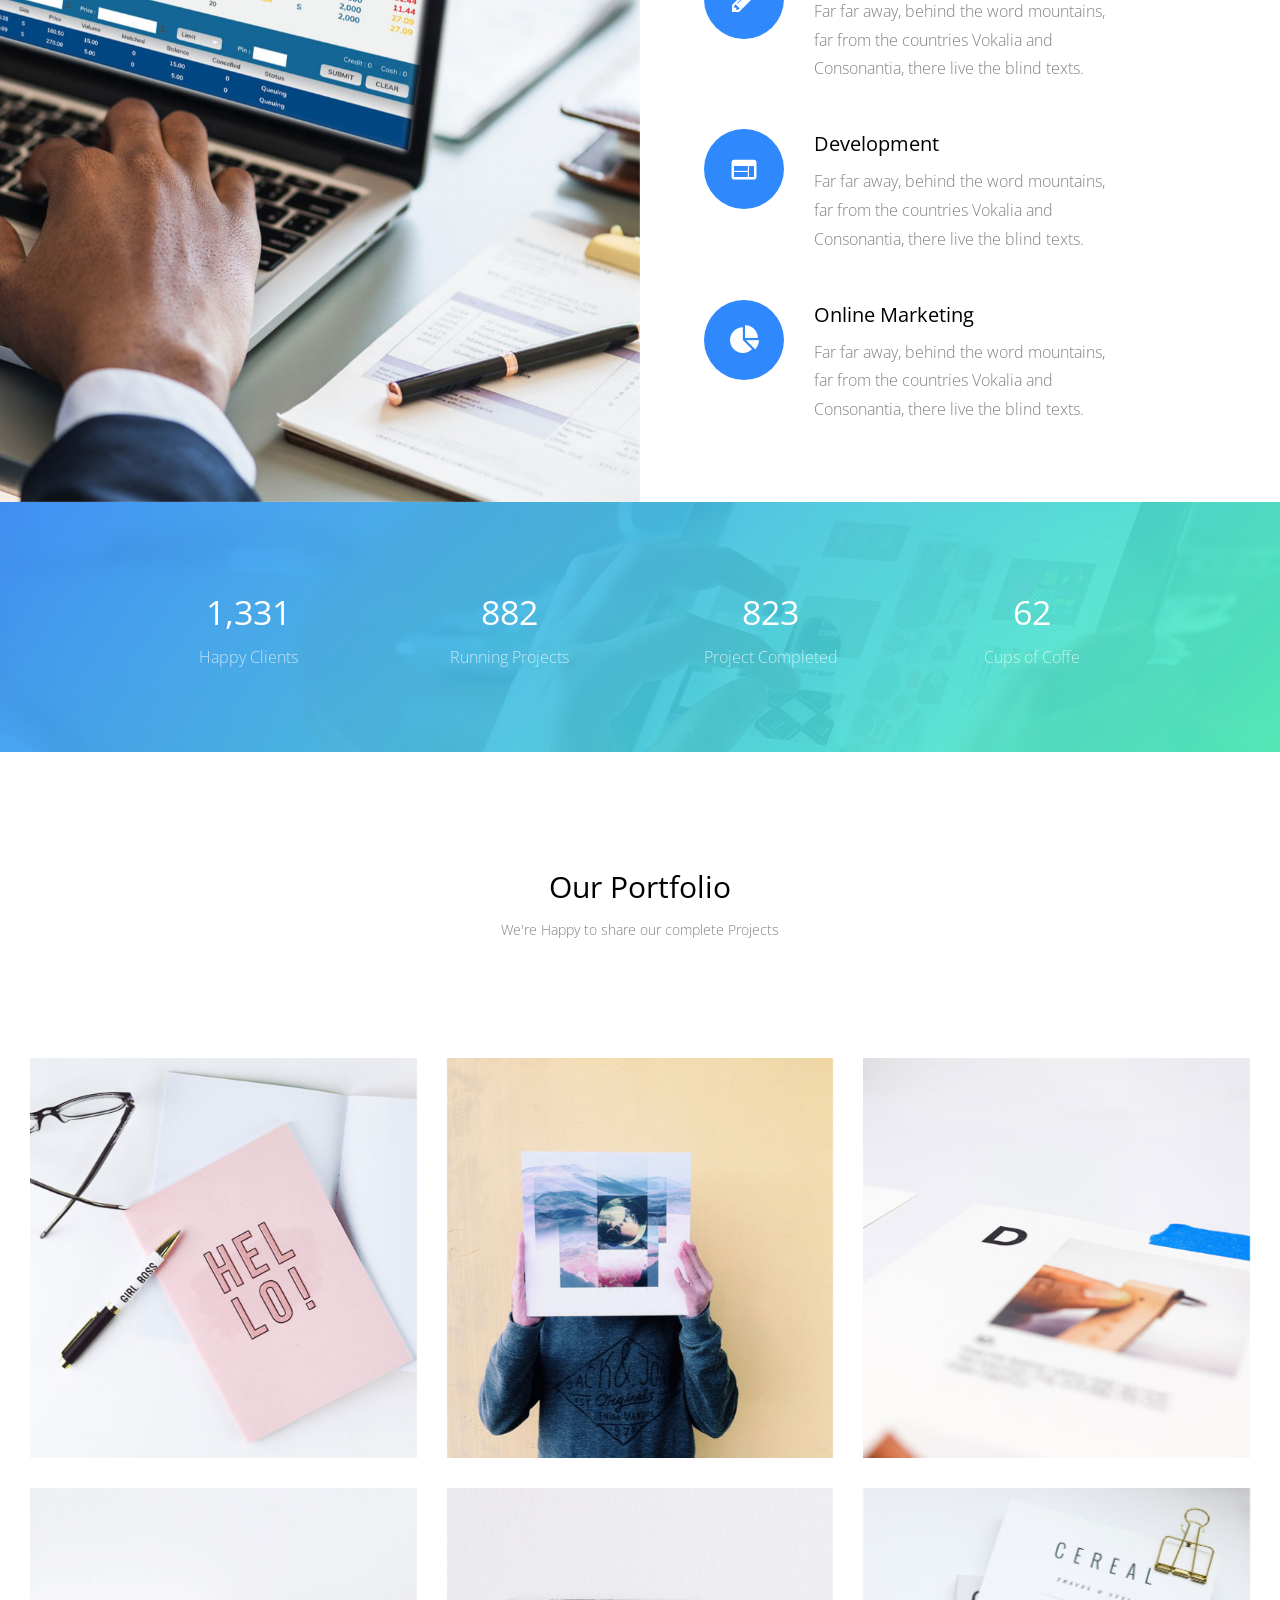
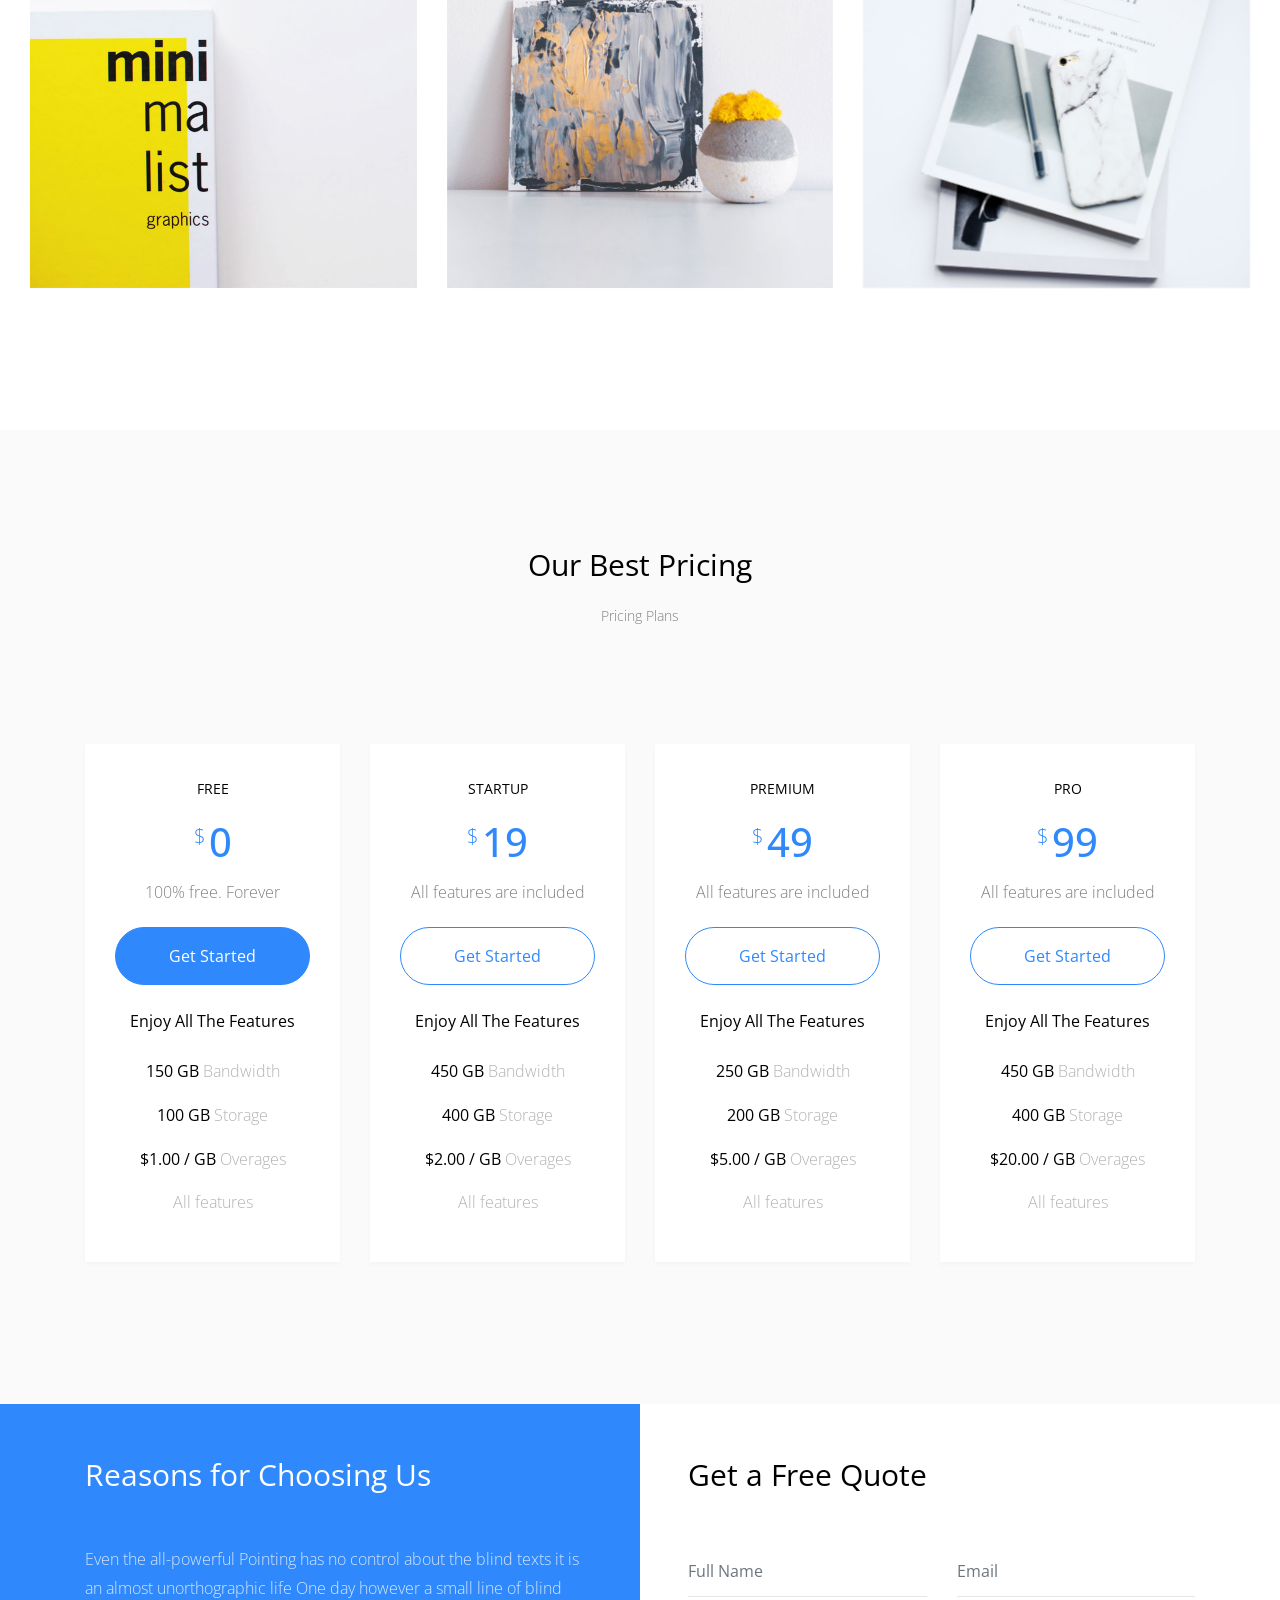
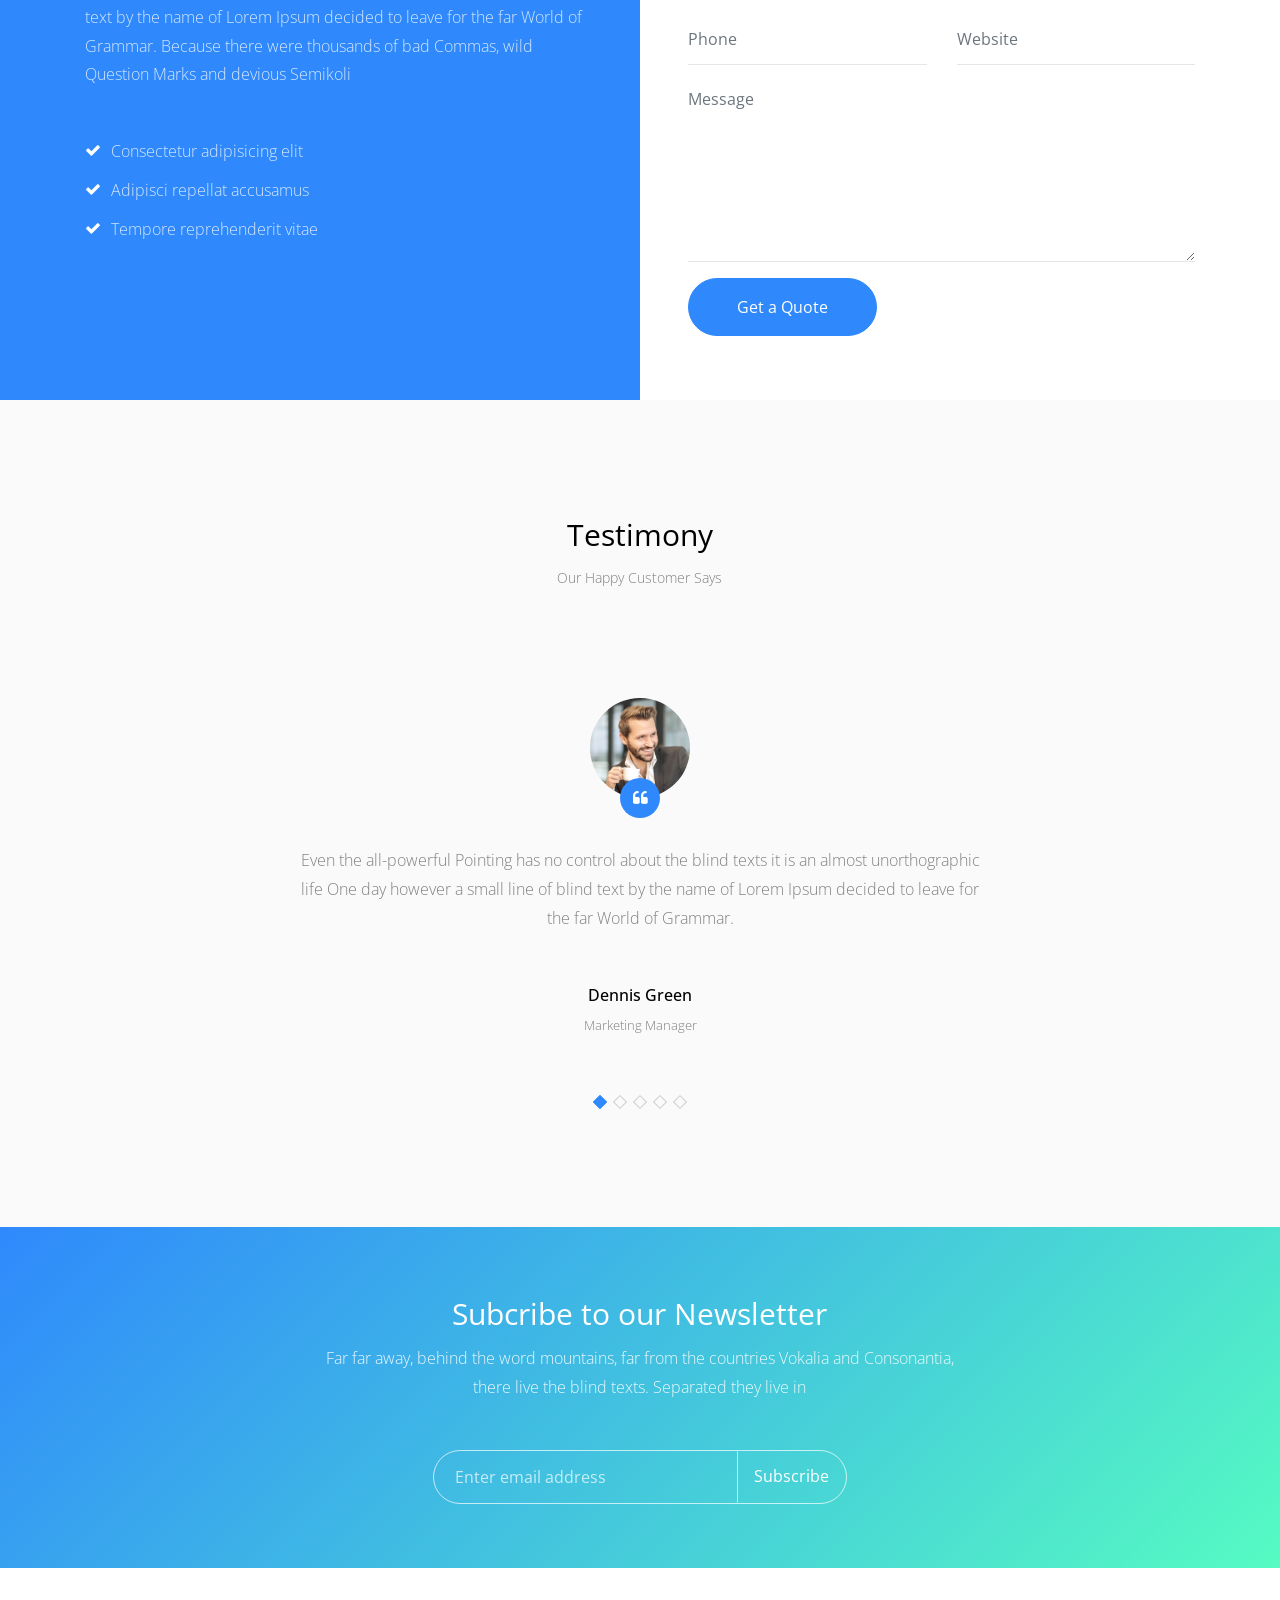
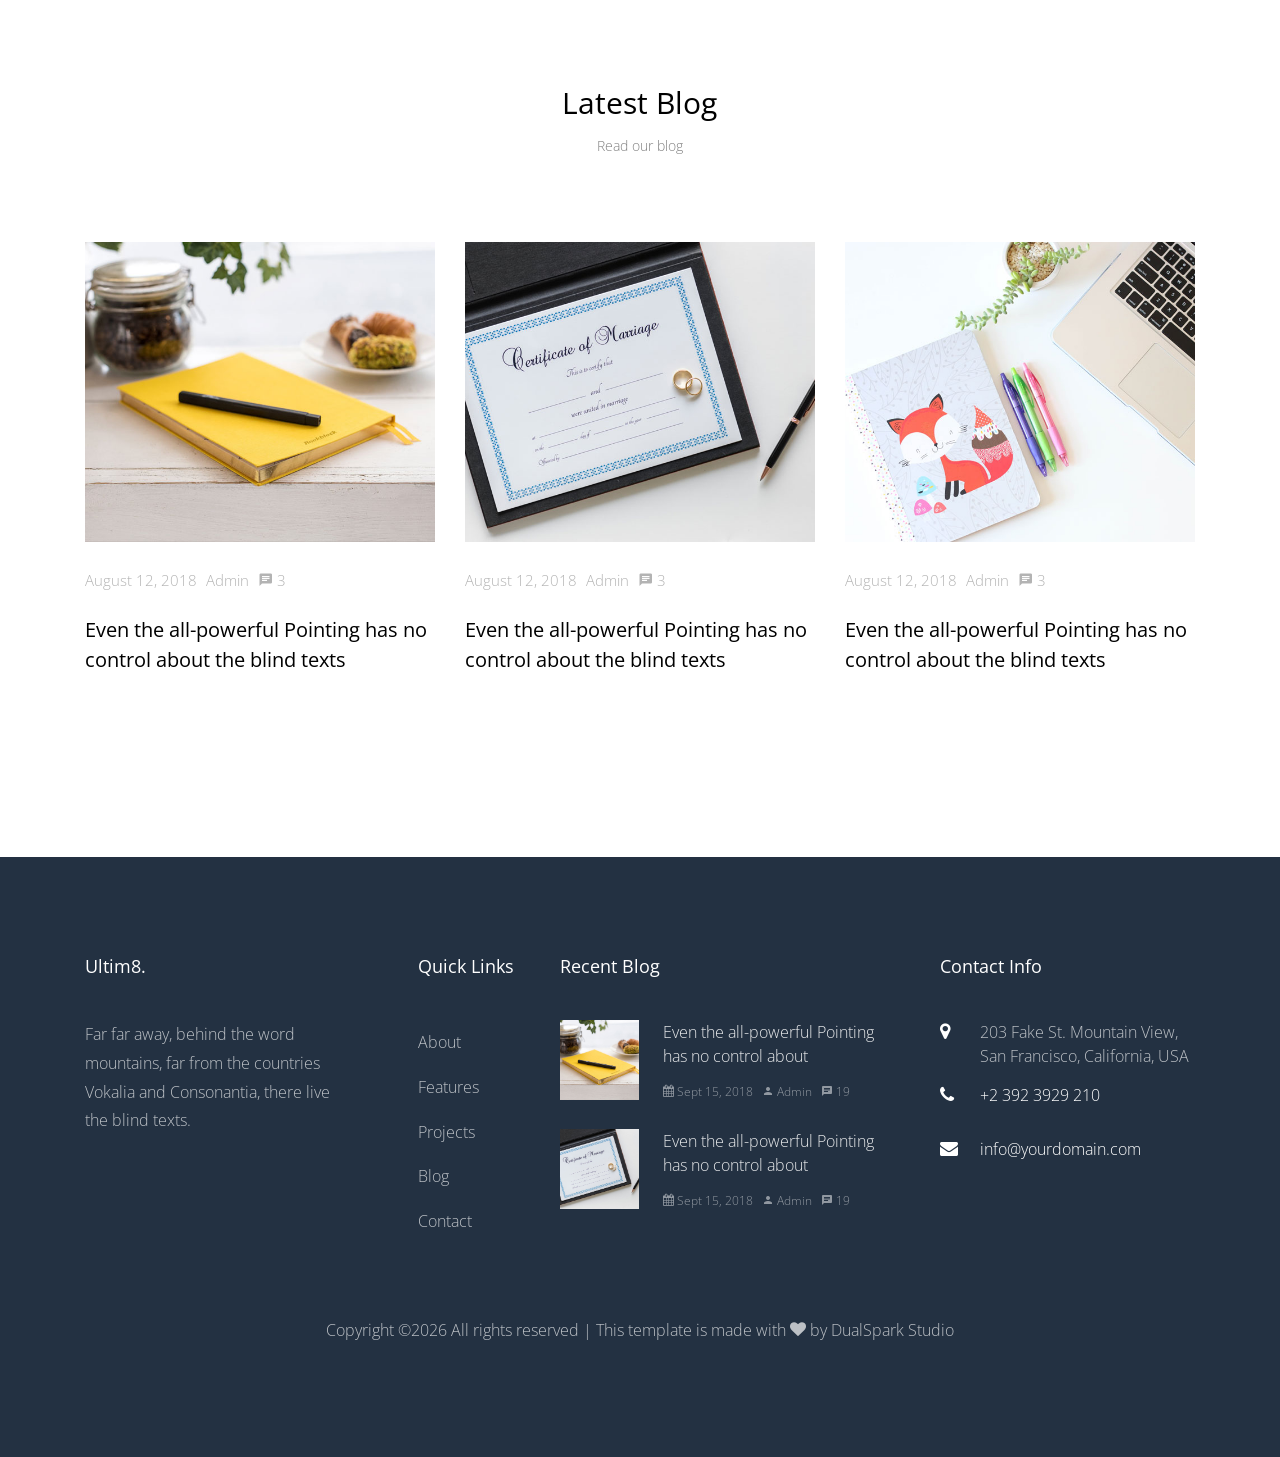
==== commit 396d07d3: "footer" ====
--- a/index.html
+++ b/index.html
@@ -688,7 +688,7 @@
           <div class="col-md-12 text-center">
 
             <p><!-- Link back to Colorlib can't be removed. Template is licensed under CC BY 3.0. -->
-  Copyright &copy;<script>document.write(new Date().getFullYear());</script> All rights reserved | This template is made with <i class="icon-heart" aria-hidden="true"></i> by <a href="https://colorlib.com" target="_blank">Colorlib</a>
+  Copyright &copy;<script>document.write(new Date().getFullYear());</script> All rights reserved | This template is made with <i class="icon-heart" aria-hidden="true"></i> by <a href="https://dualsparkstudio.com" target="_blank">DualSpark Studio</a>
   <!-- Link back to Colorlib can't be removed. Template is licensed under CC BY 3.0. --></p>
           </div>
         </div>
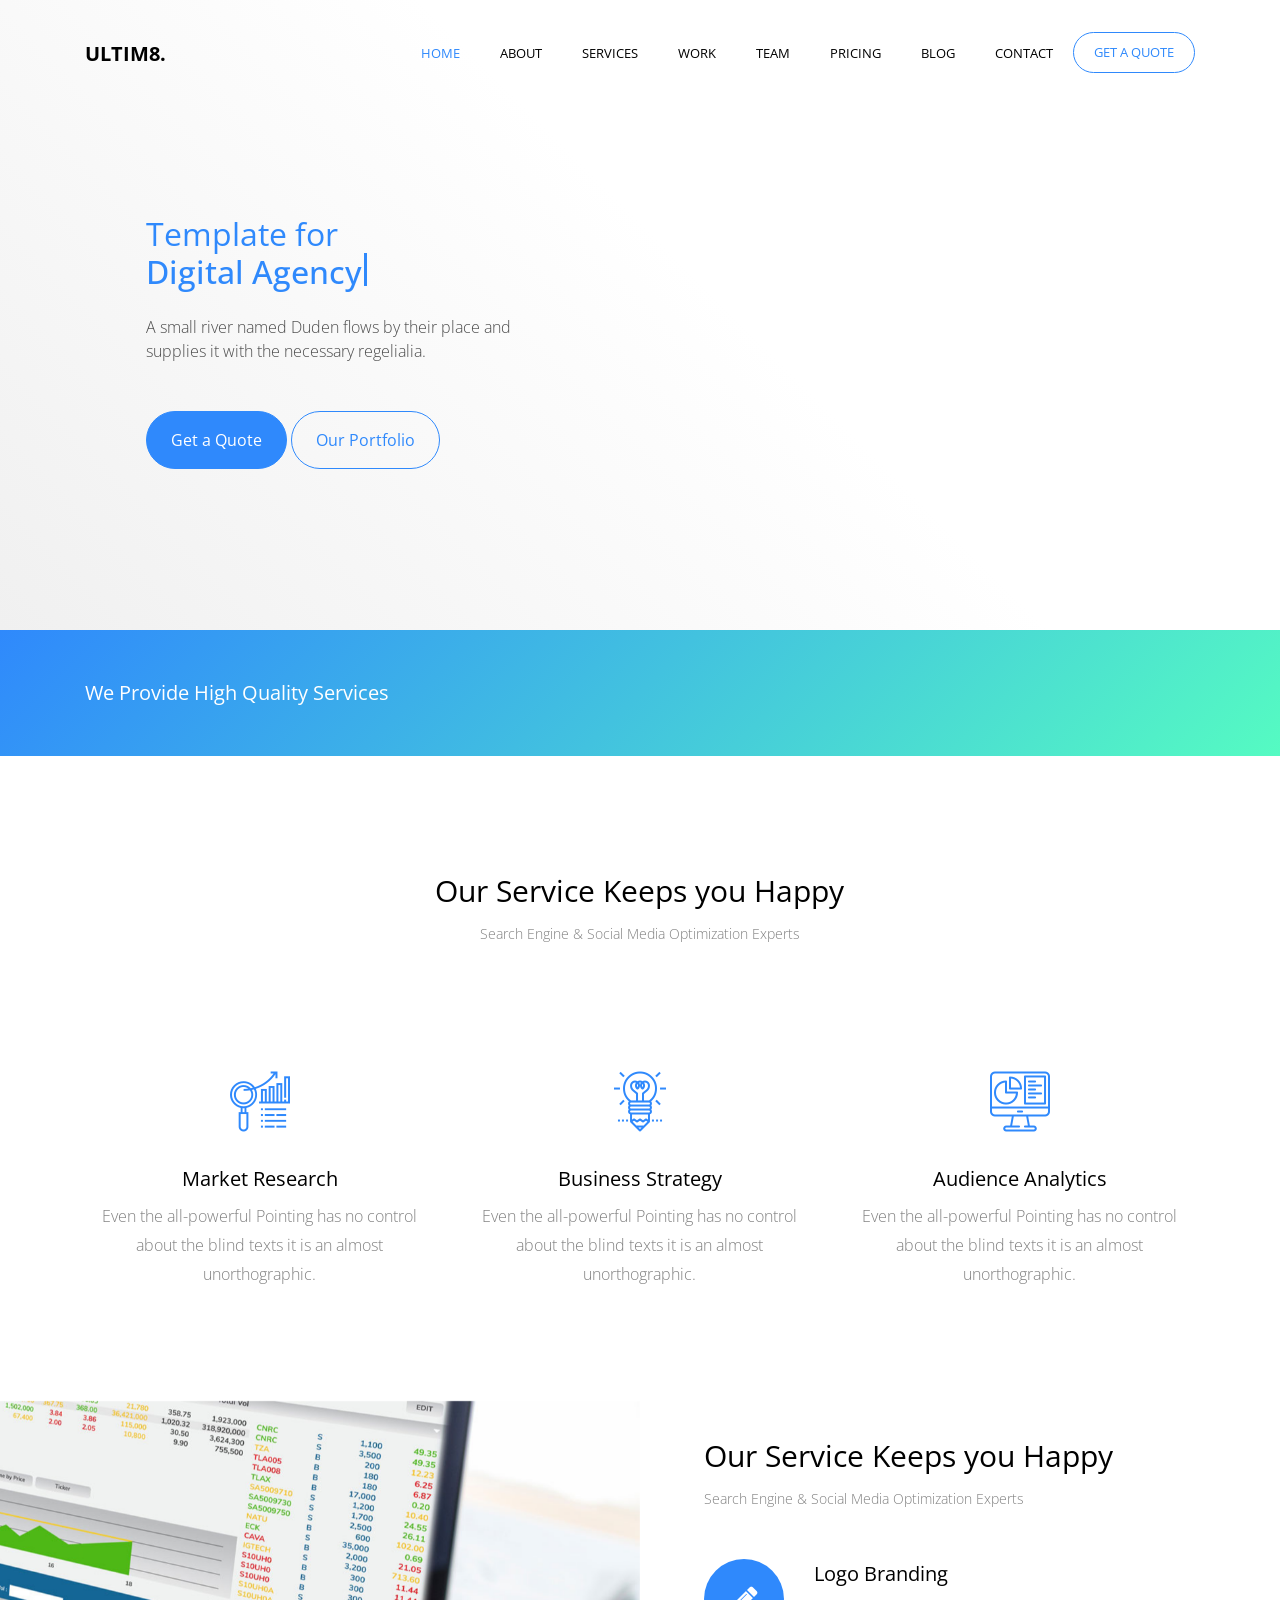
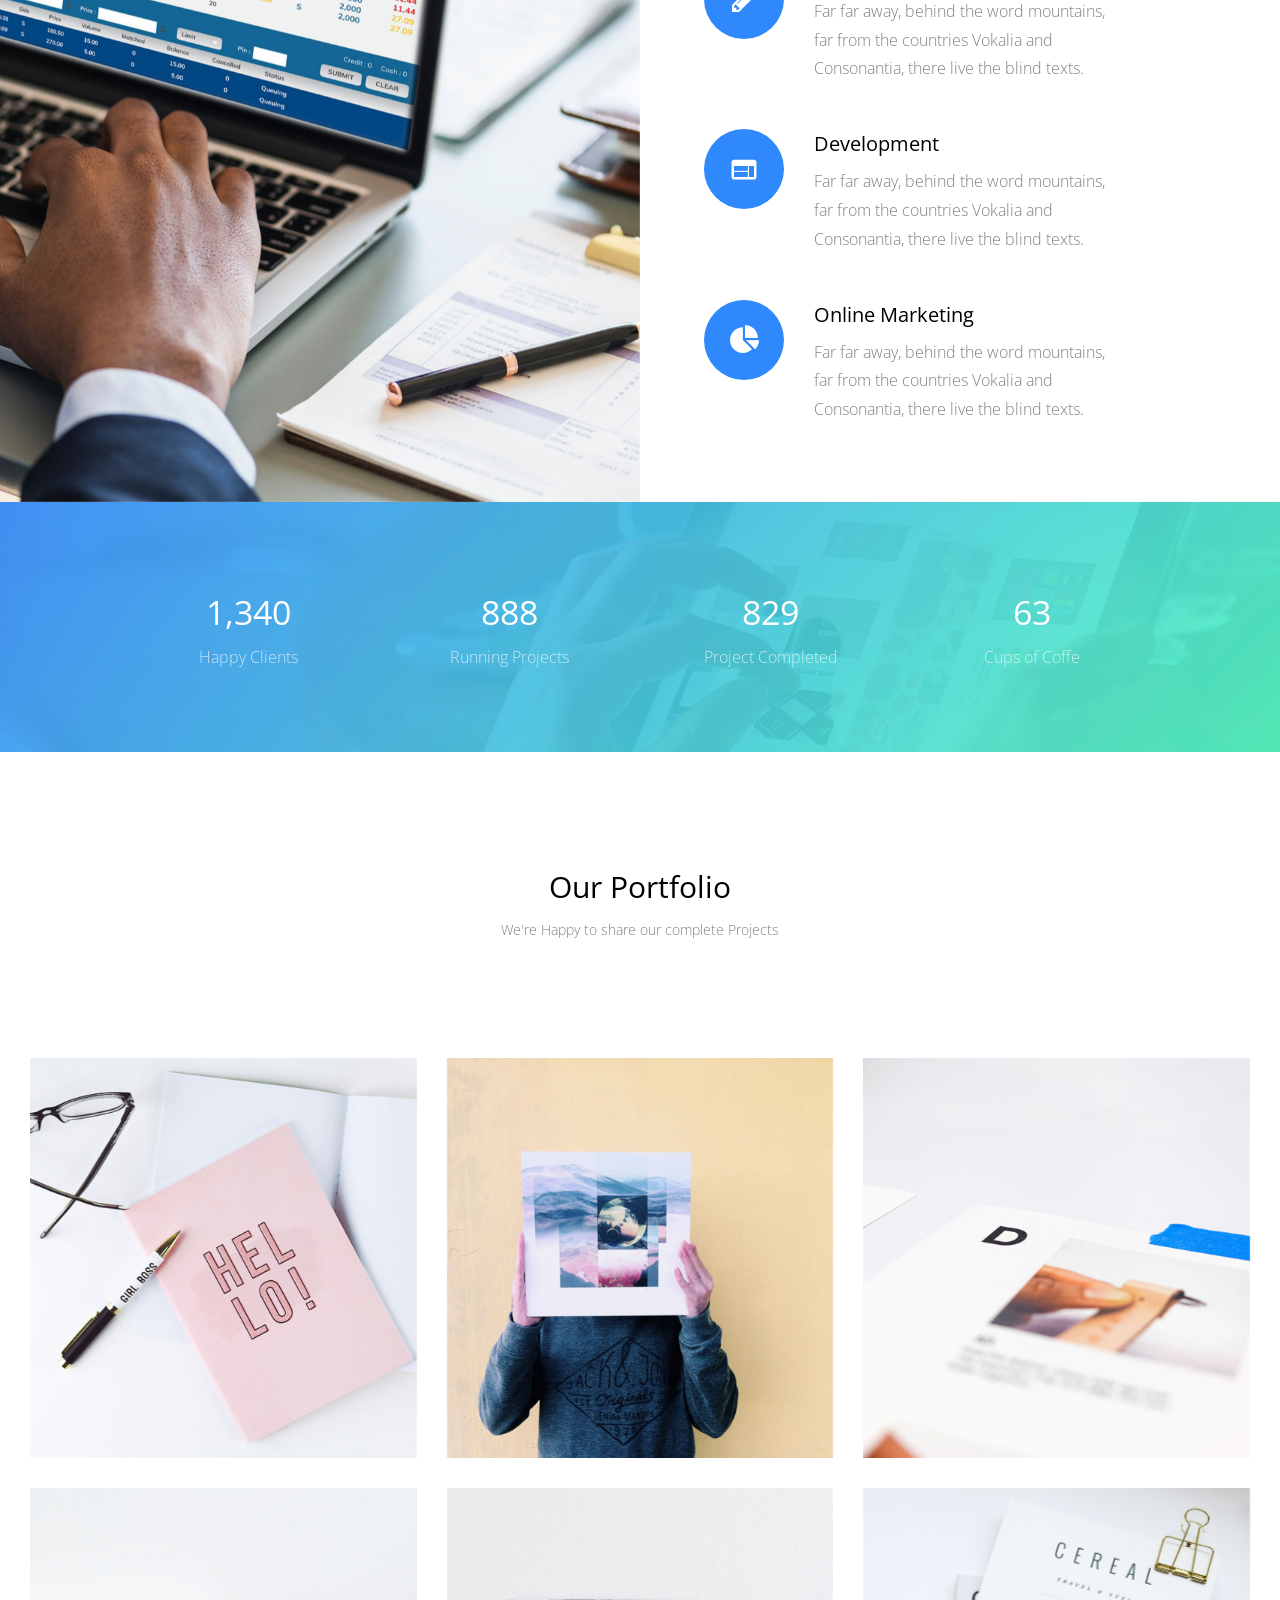
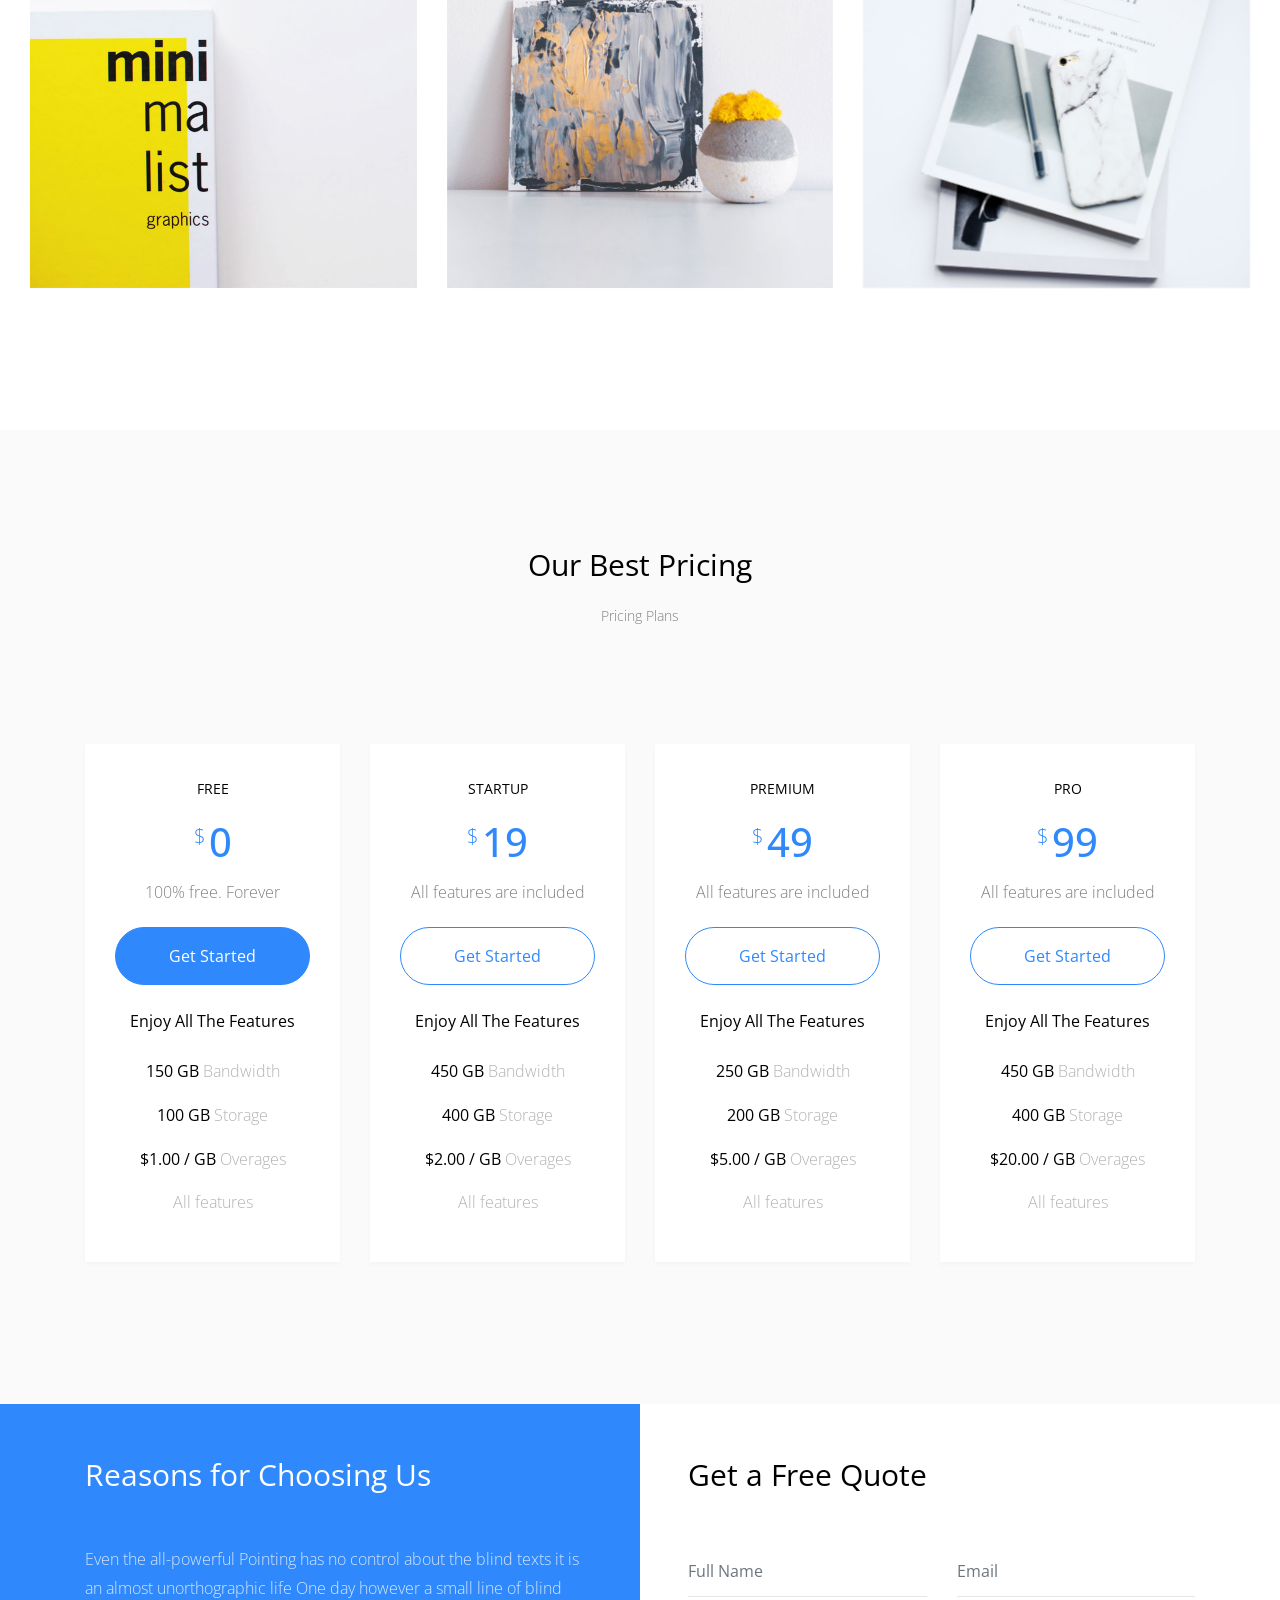
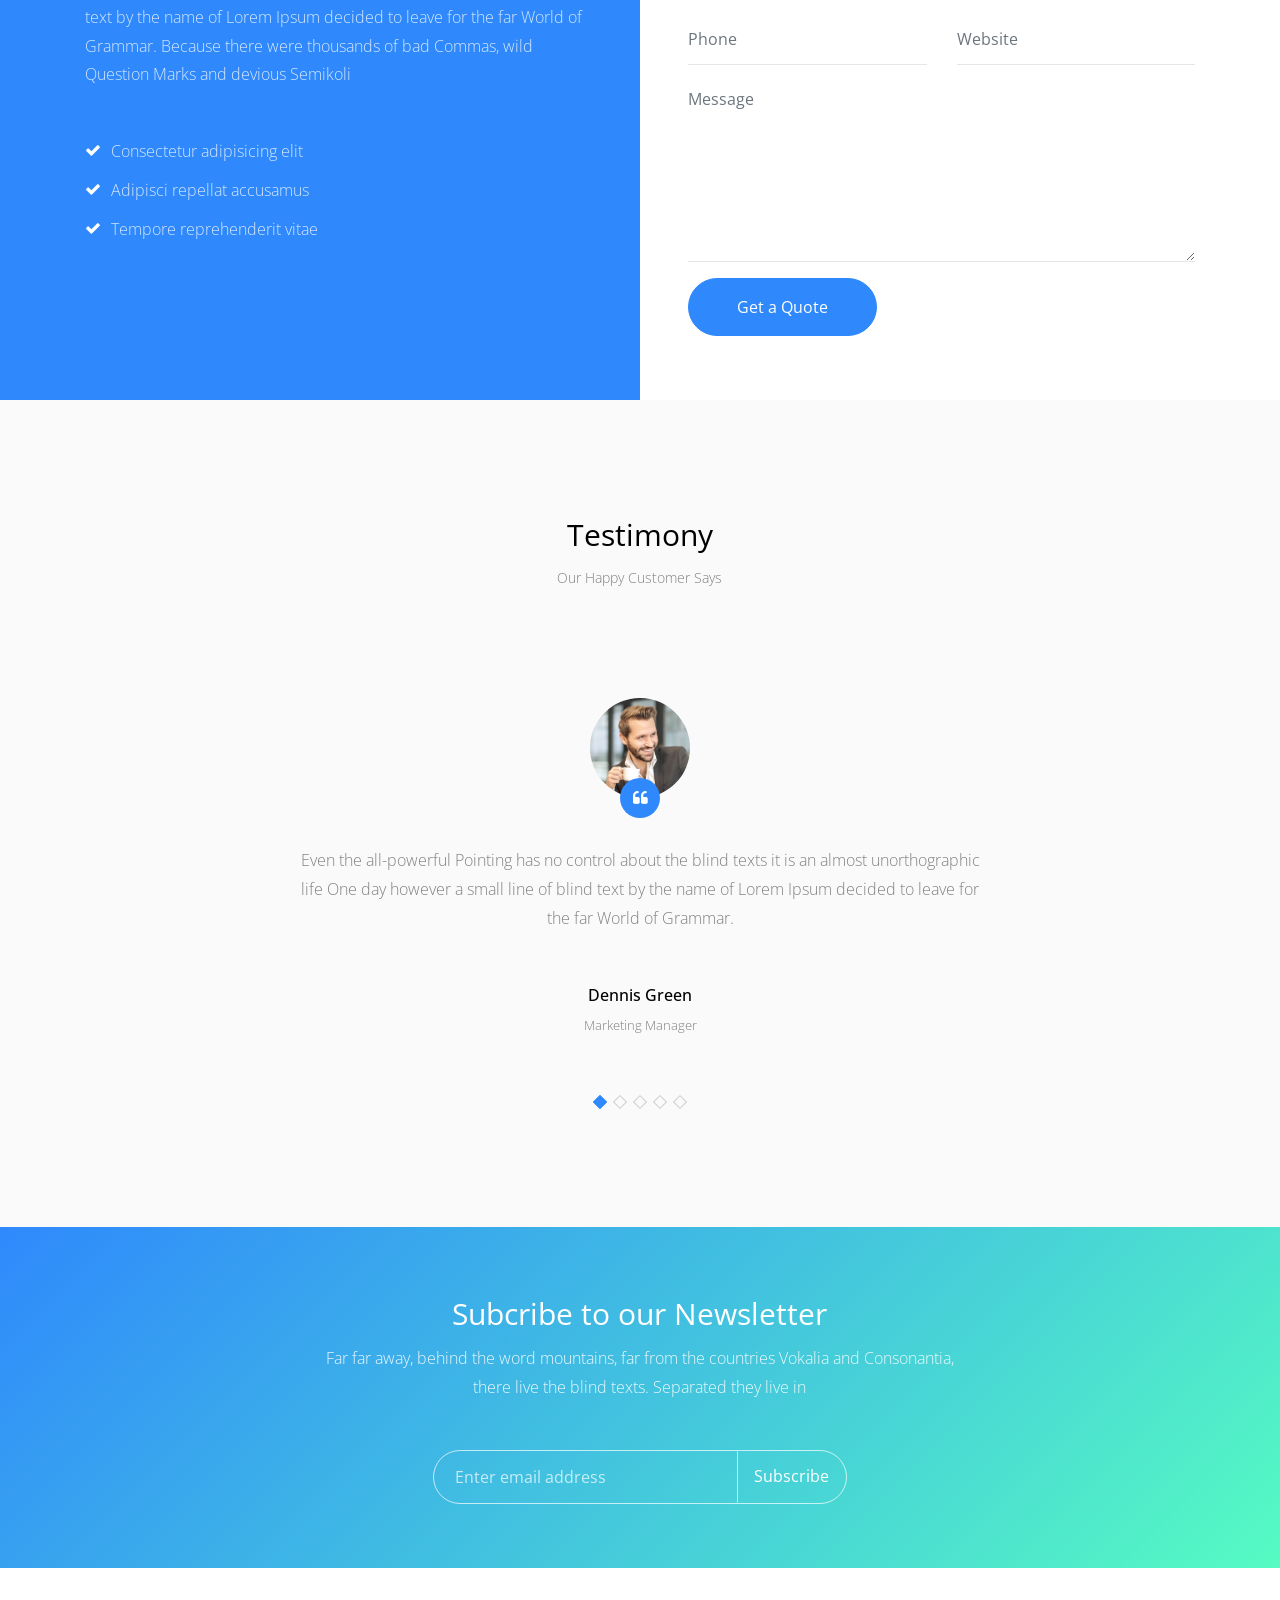
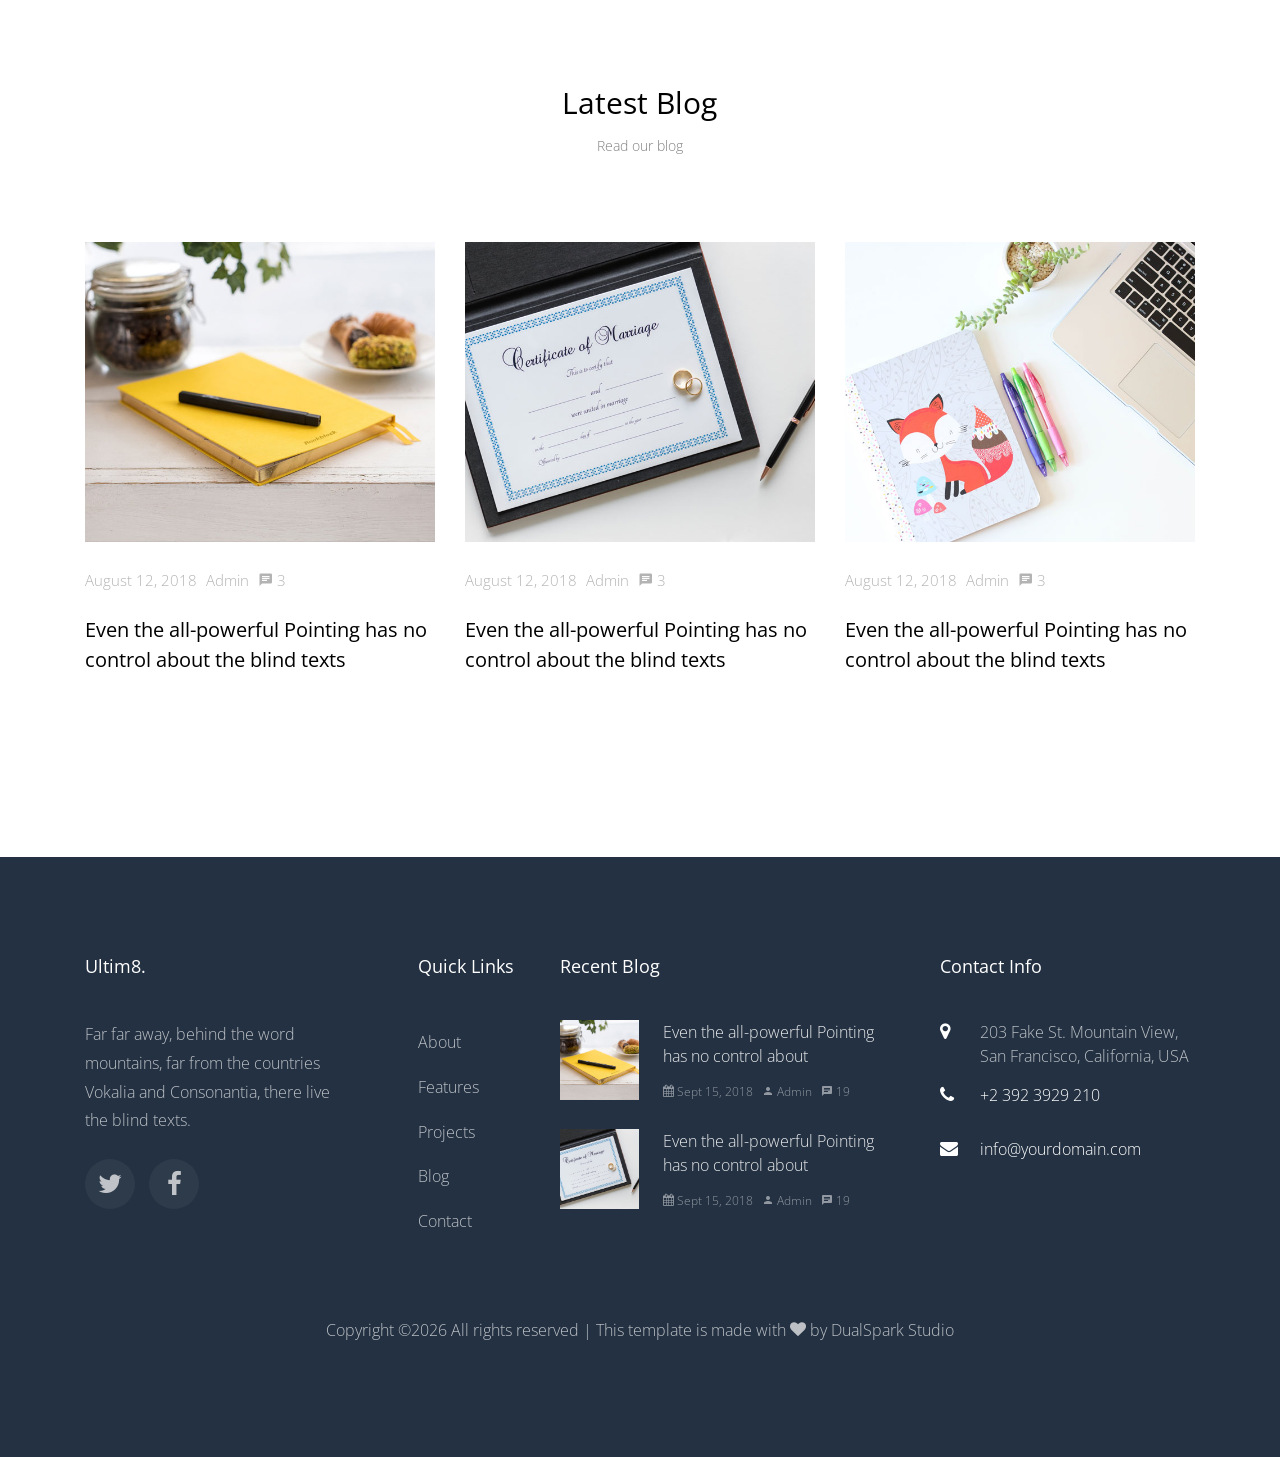
==== commit e649f828: "Update: bulk update across all repos" ====
--- a/index.html
+++ b/index.html
@@ -688,7 +688,7 @@
           <div class="col-md-12 text-center">
 
             <p><!-- Link back to Colorlib can't be removed. Template is licensed under CC BY 3.0. -->
-  Copyright &copy;<script>document.write(new Date().getFullYear());</script> All rights reserved | This template is made with <i class="icon-heart" aria-hidden="true"></i> by <a href="https://dualsparkstudio.com" target="_blank">DualSpark Studio</a>
+  Copyright &copy;<script>document.write(new Date().getFullYear());</script> All rights reserved | This template is made with <i class="icon-heart" aria-hidden="true"></i> by <a href="https://dualsparkstudio.github.io/DualSparkStudio/" target="_blank">DualSpark Studio</a>
   <!-- Link back to Colorlib can't be removed. Template is licensed under CC BY 3.0. --></p>
           </div>
         </div>
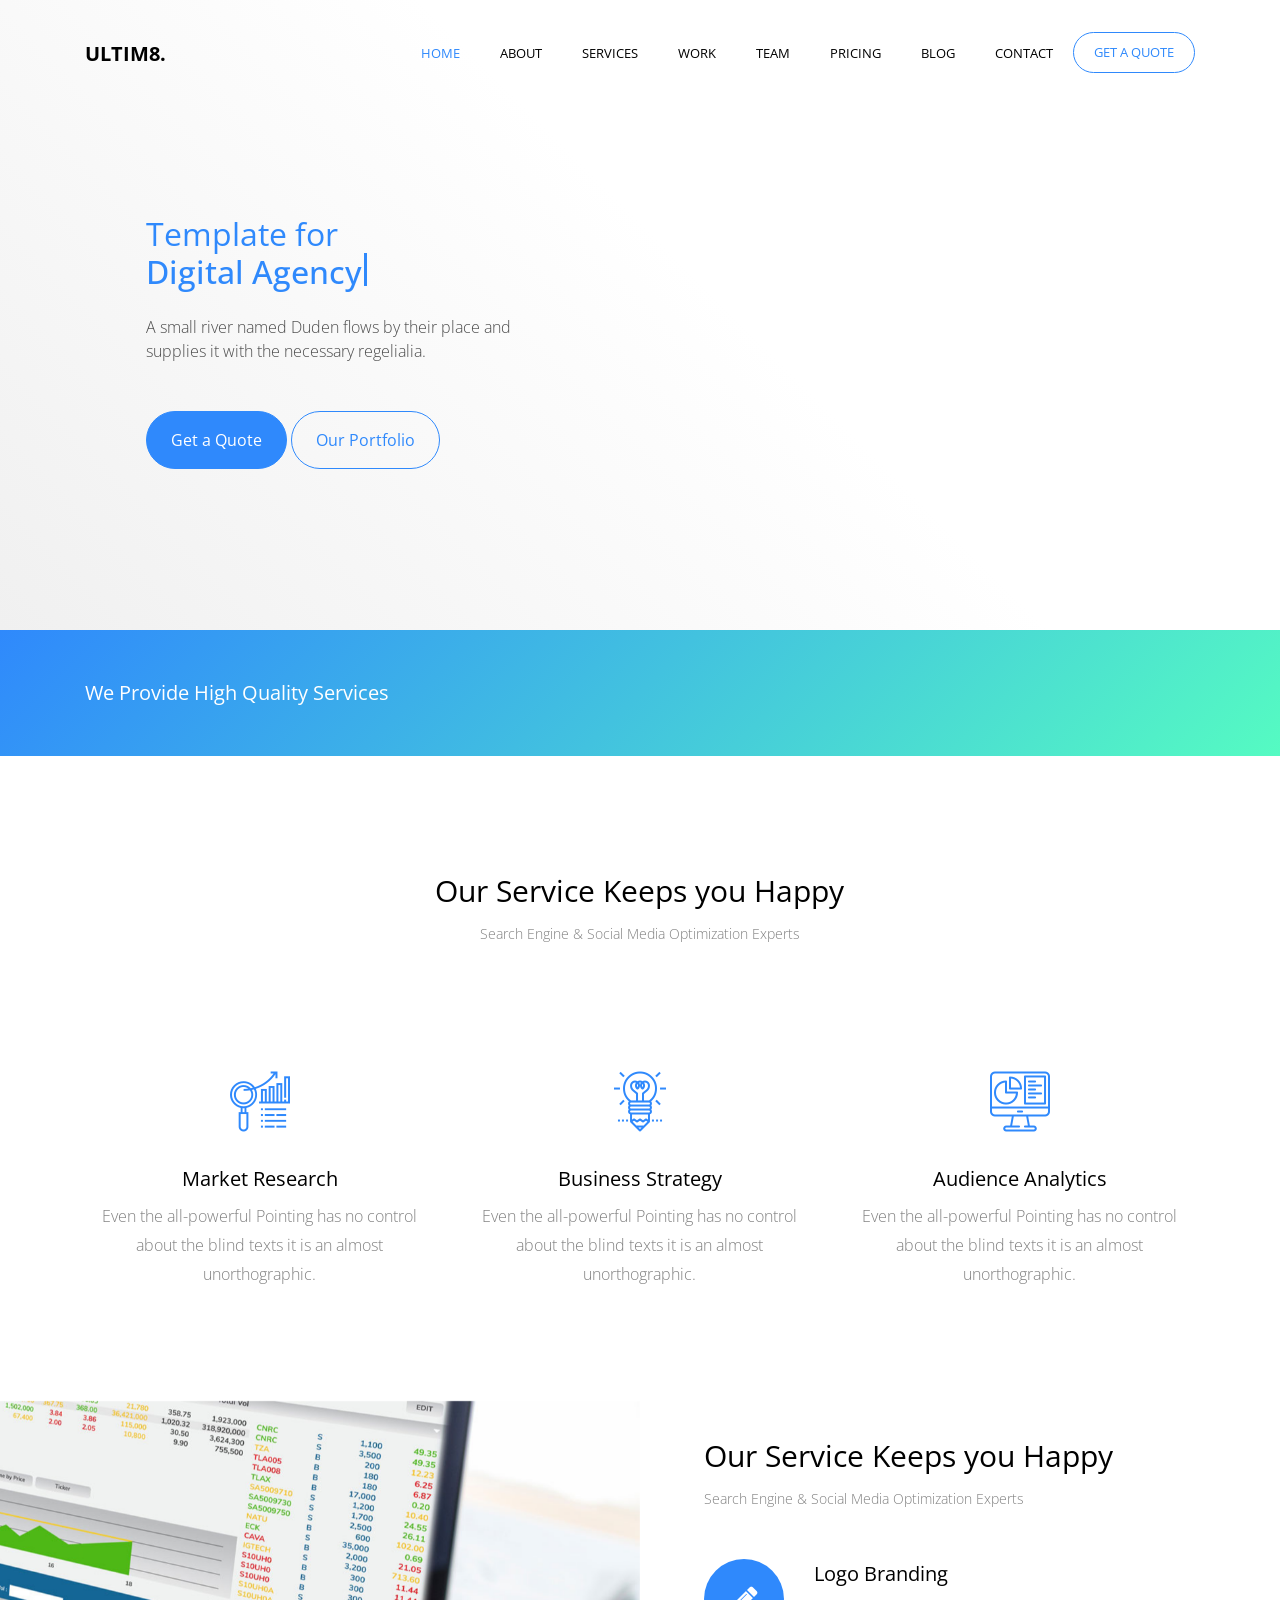
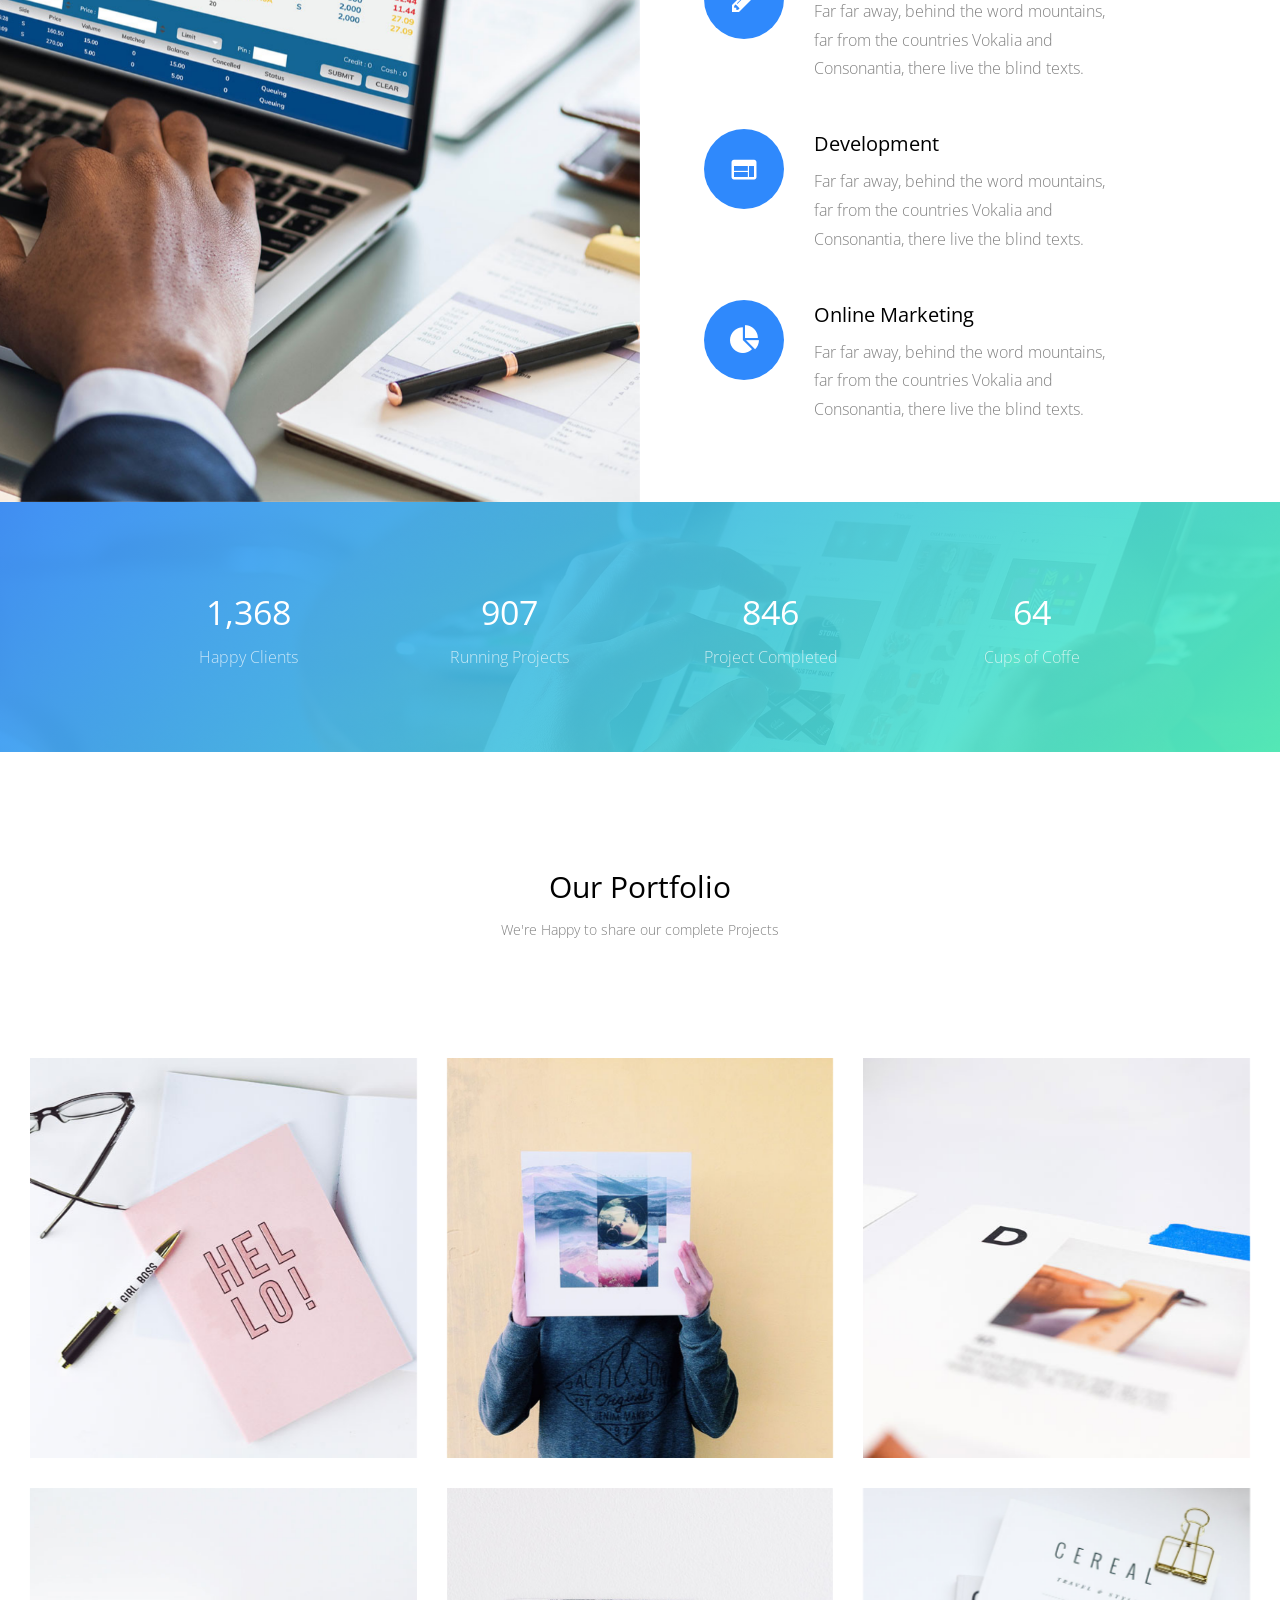
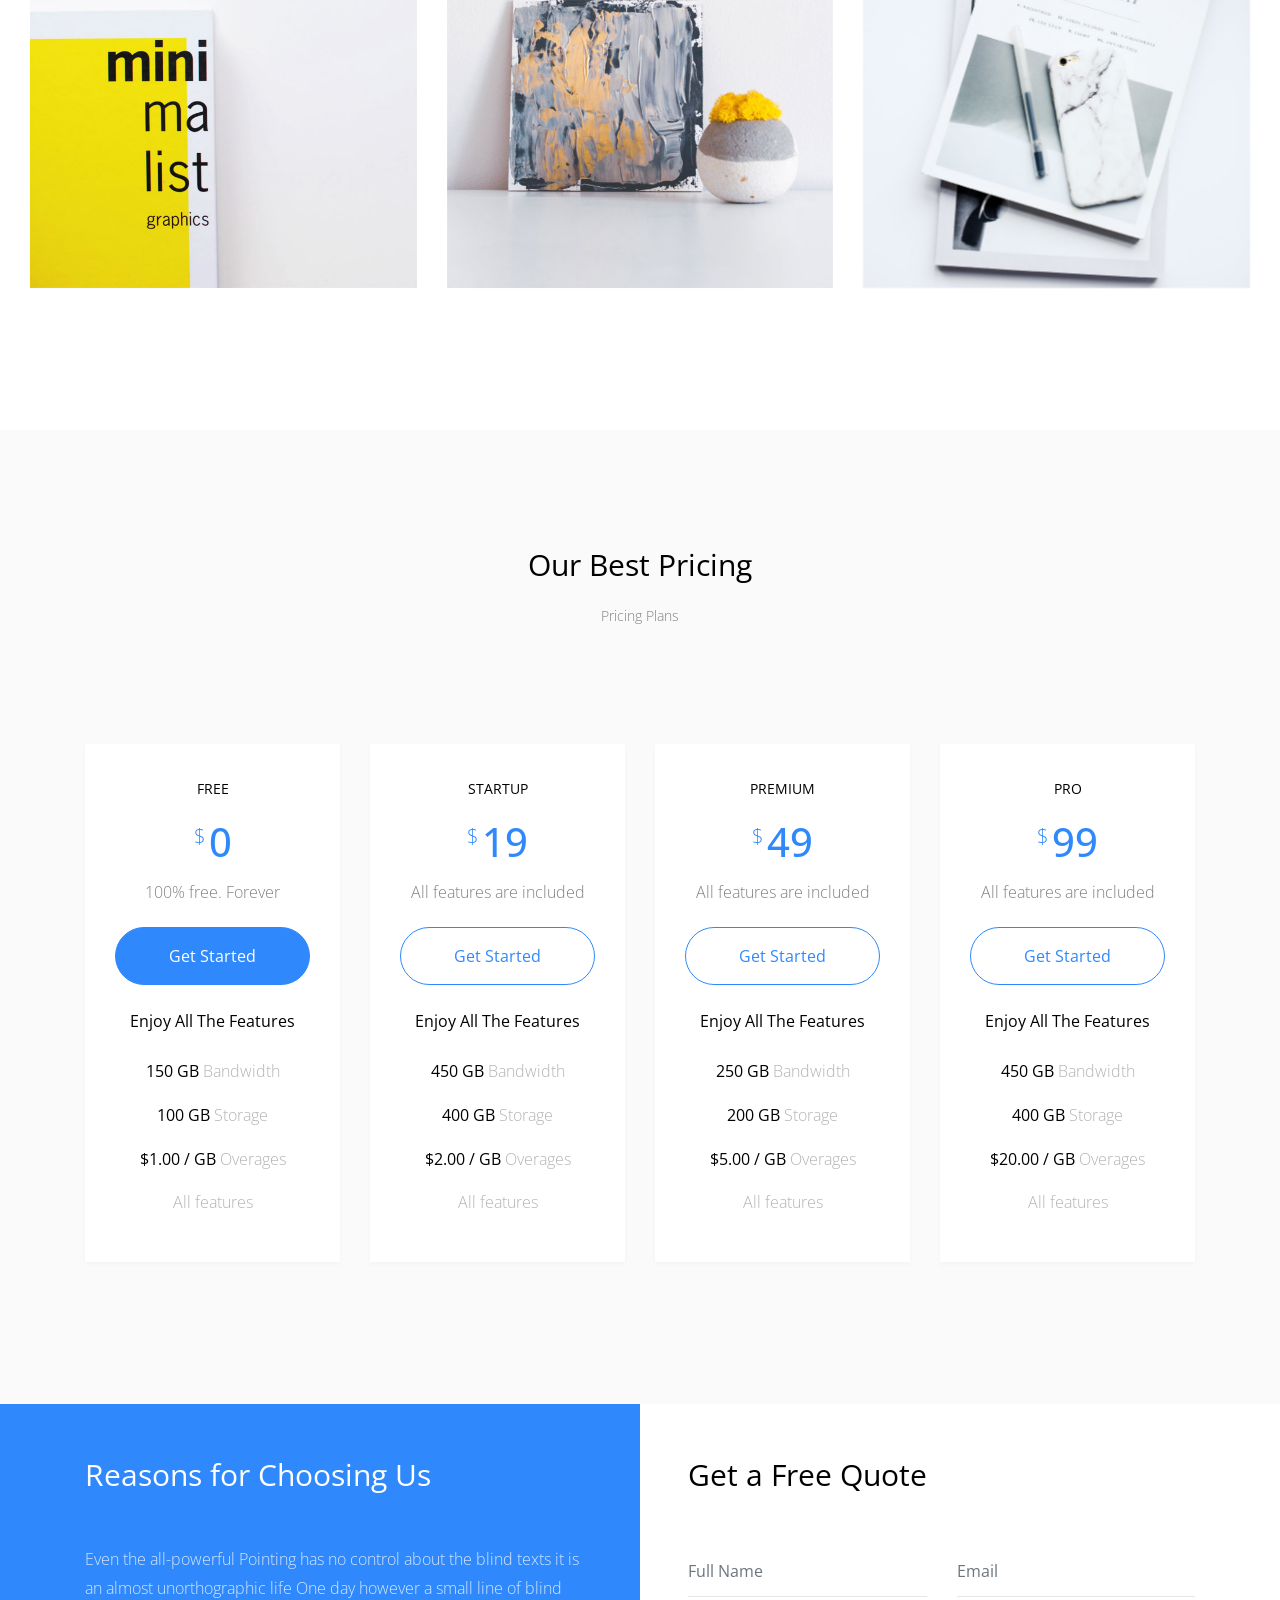
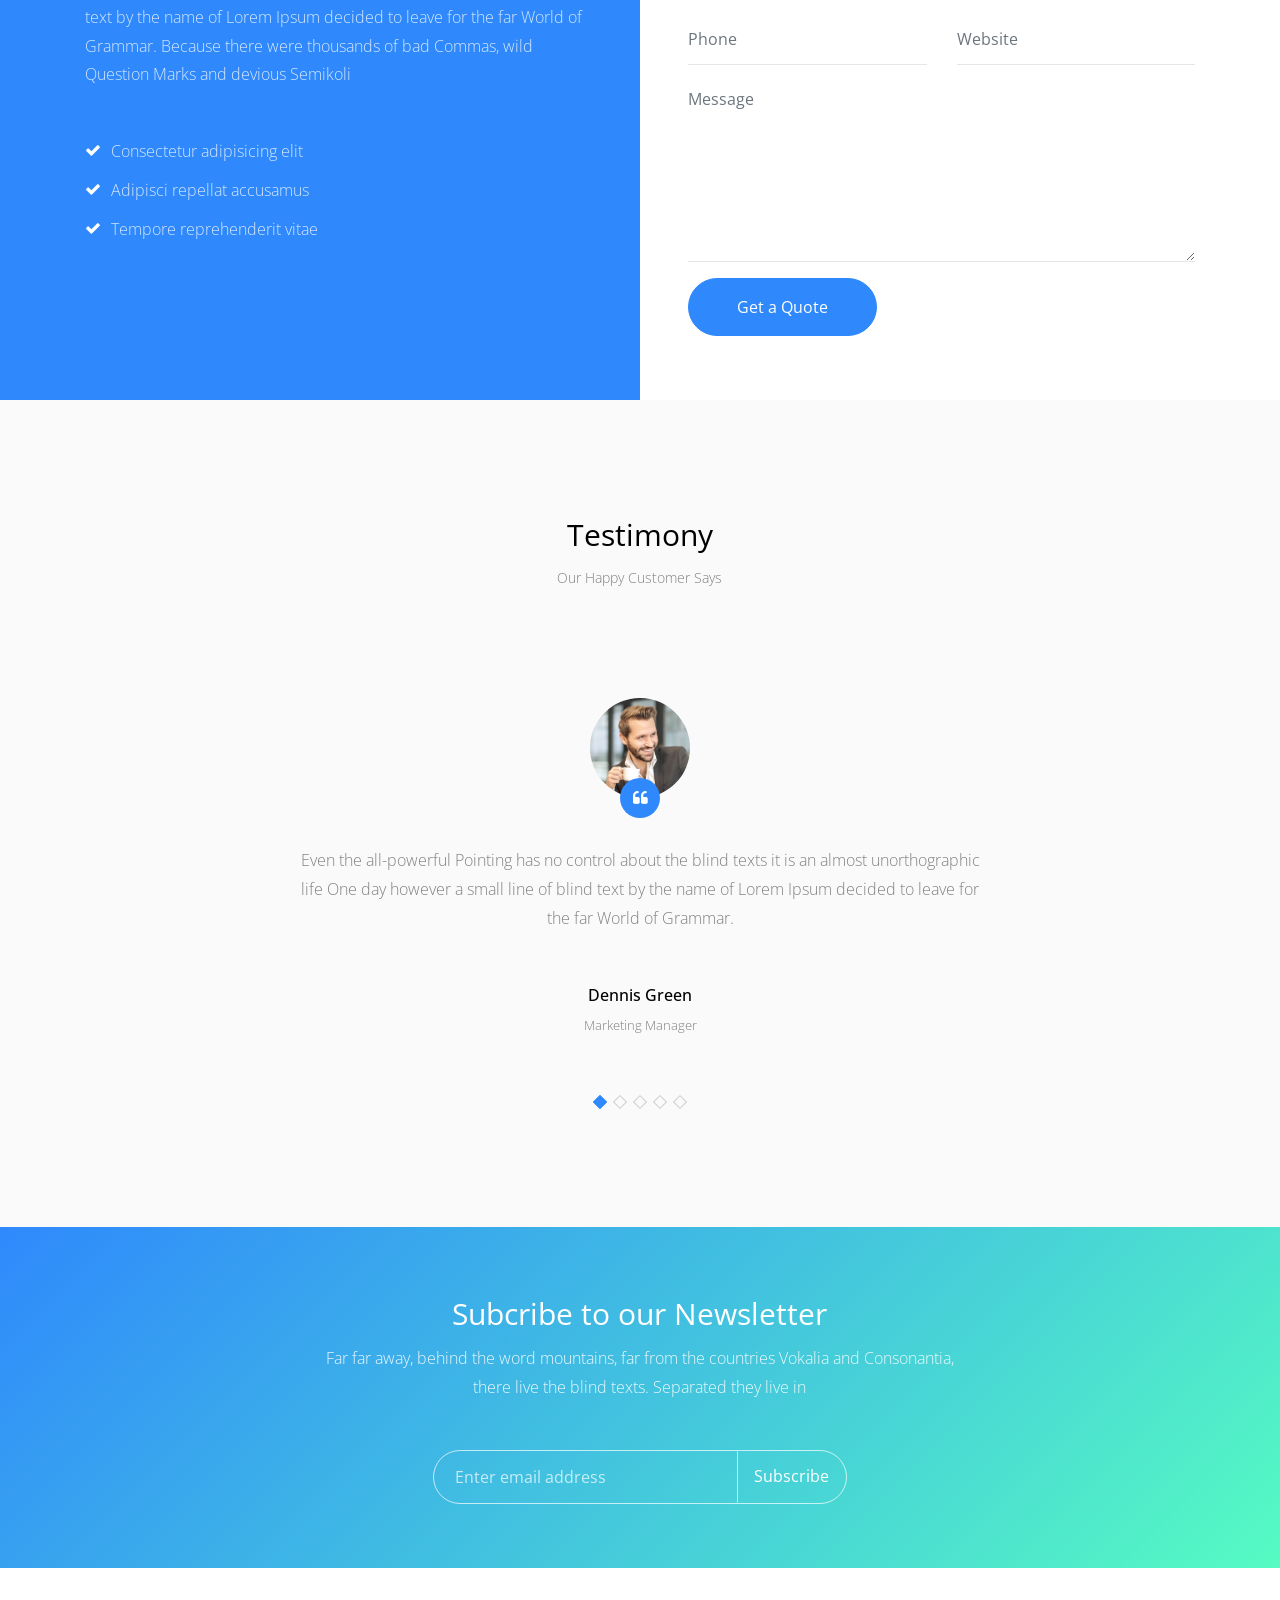
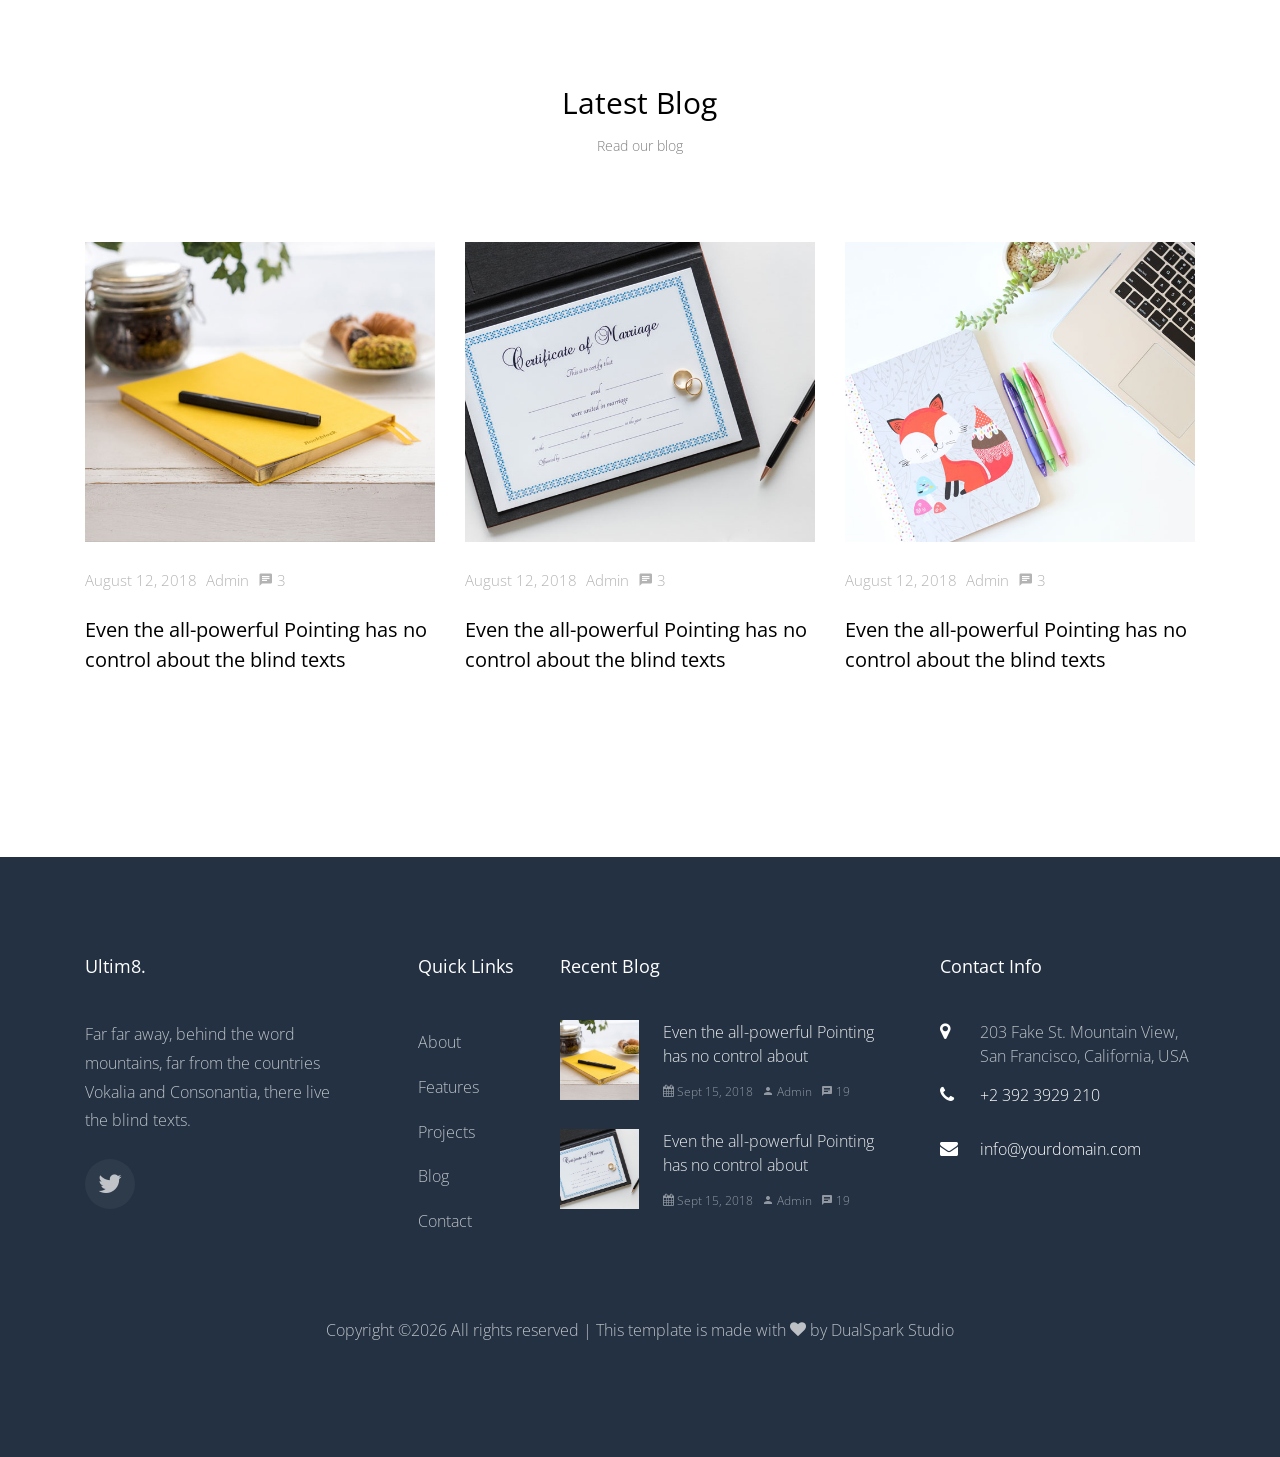
==== commit 15a7e2f2: "Update: bulk update across all repos" ====
--- a/index.html
+++ b/index.html
@@ -688,7 +688,7 @@
           <div class="col-md-12 text-center">
 
             <p><!-- Link back to Colorlib can't be removed. Template is licensed under CC BY 3.0. -->
-  Copyright &copy;<script>document.write(new Date().getFullYear());</script> All rights reserved | This template is made with <i class="icon-heart" aria-hidden="true"></i> by <a href="https://dualsparkstudio.github.io/DualSparkStudio/" target="_blank">DualSpark Studio</a>
+  Copyright &copy;<script>document.write(new Date().getFullYear());</script> All rights reserved | This template is made with <i class="icon-heart" aria-hidden="true"></i> by <a href="https://www.dualsparkstudio.com/" target="_blank">DualSpark Studio</a>
   <!-- Link back to Colorlib can't be removed. Template is licensed under CC BY 3.0. --></p>
           </div>
         </div>
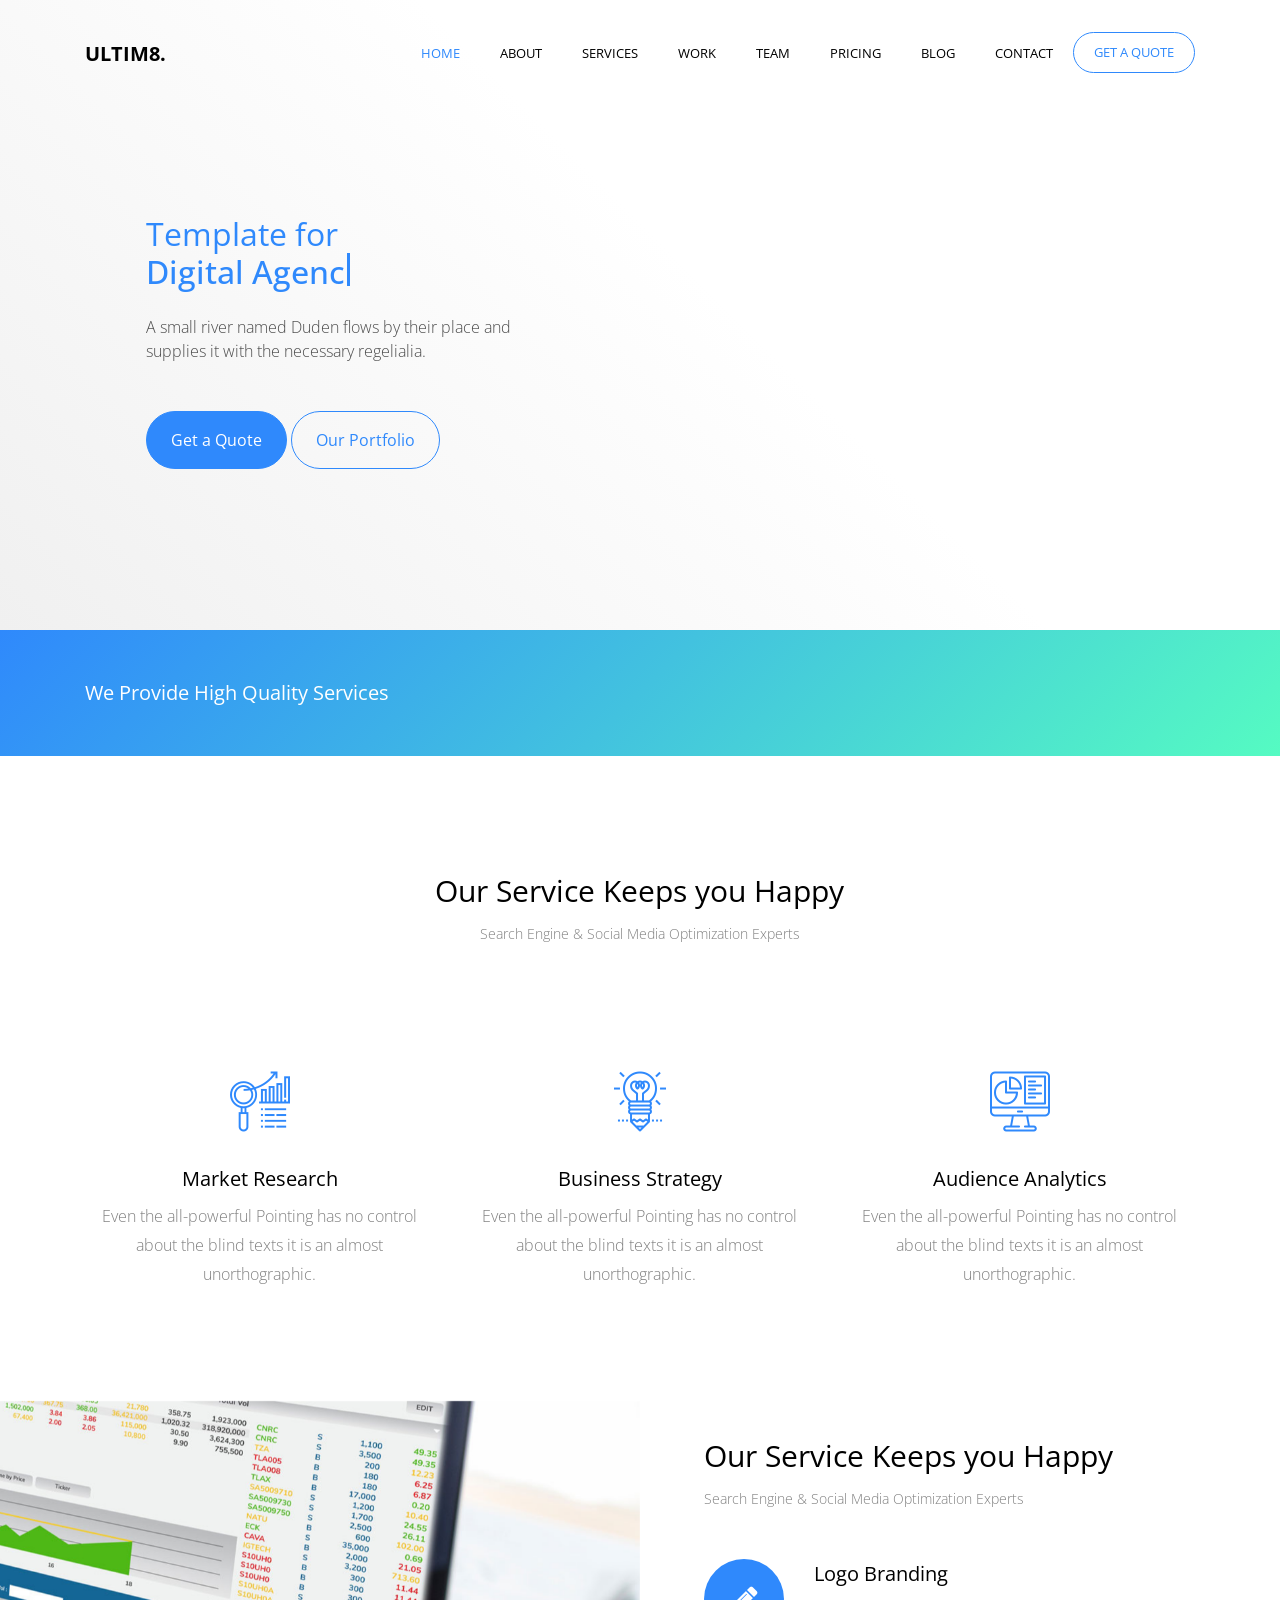
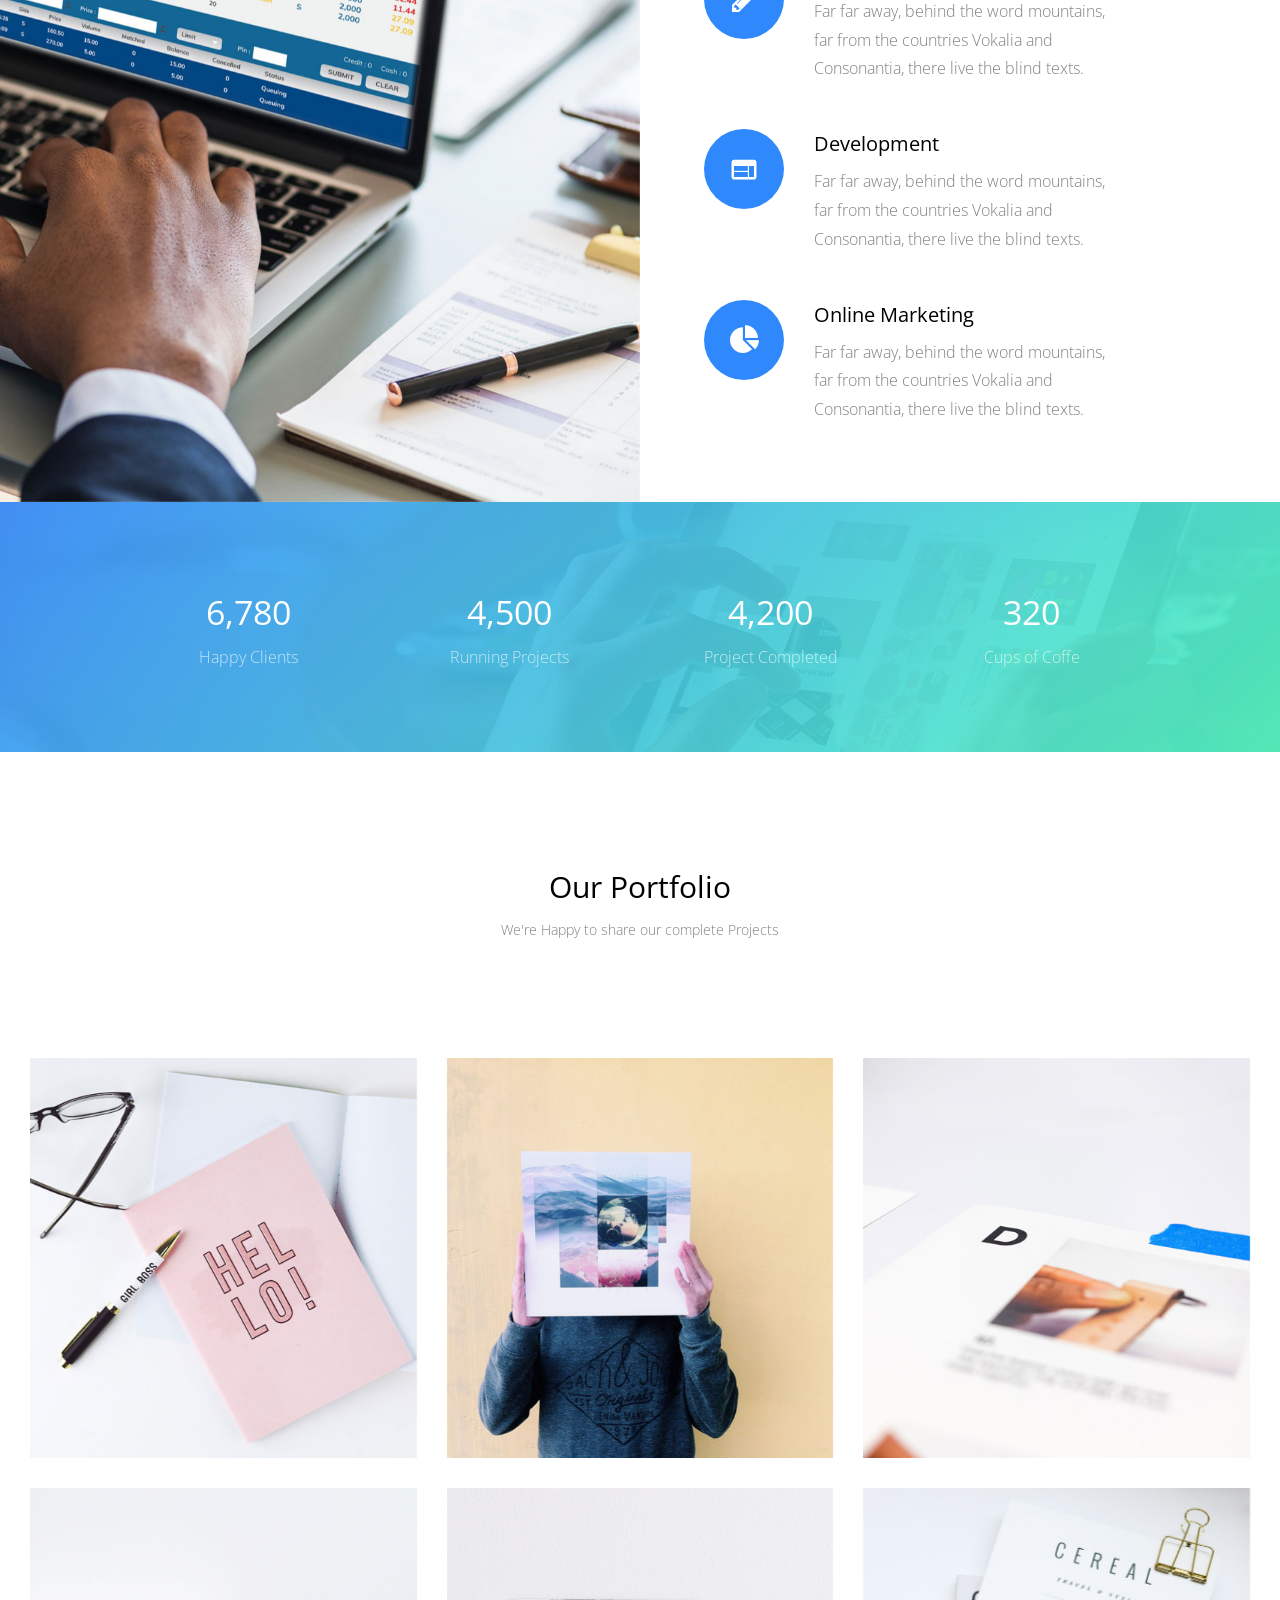
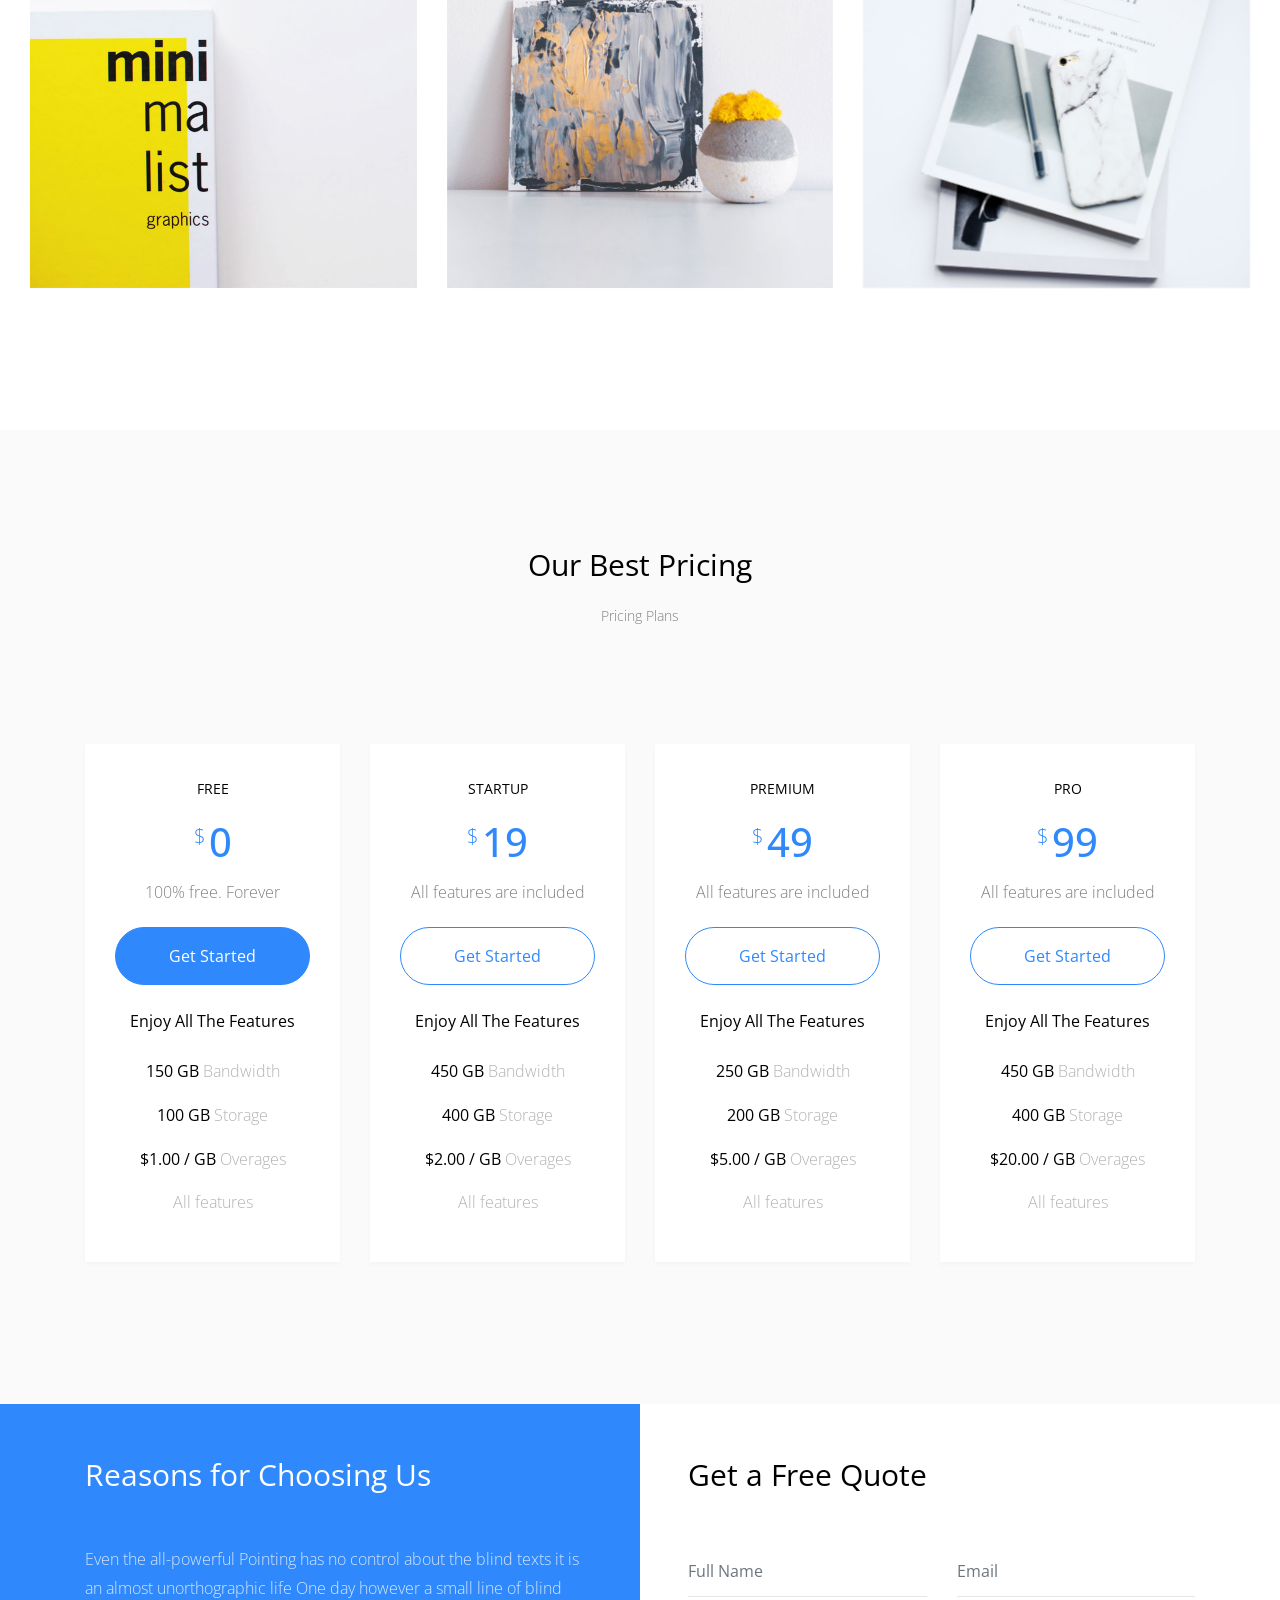
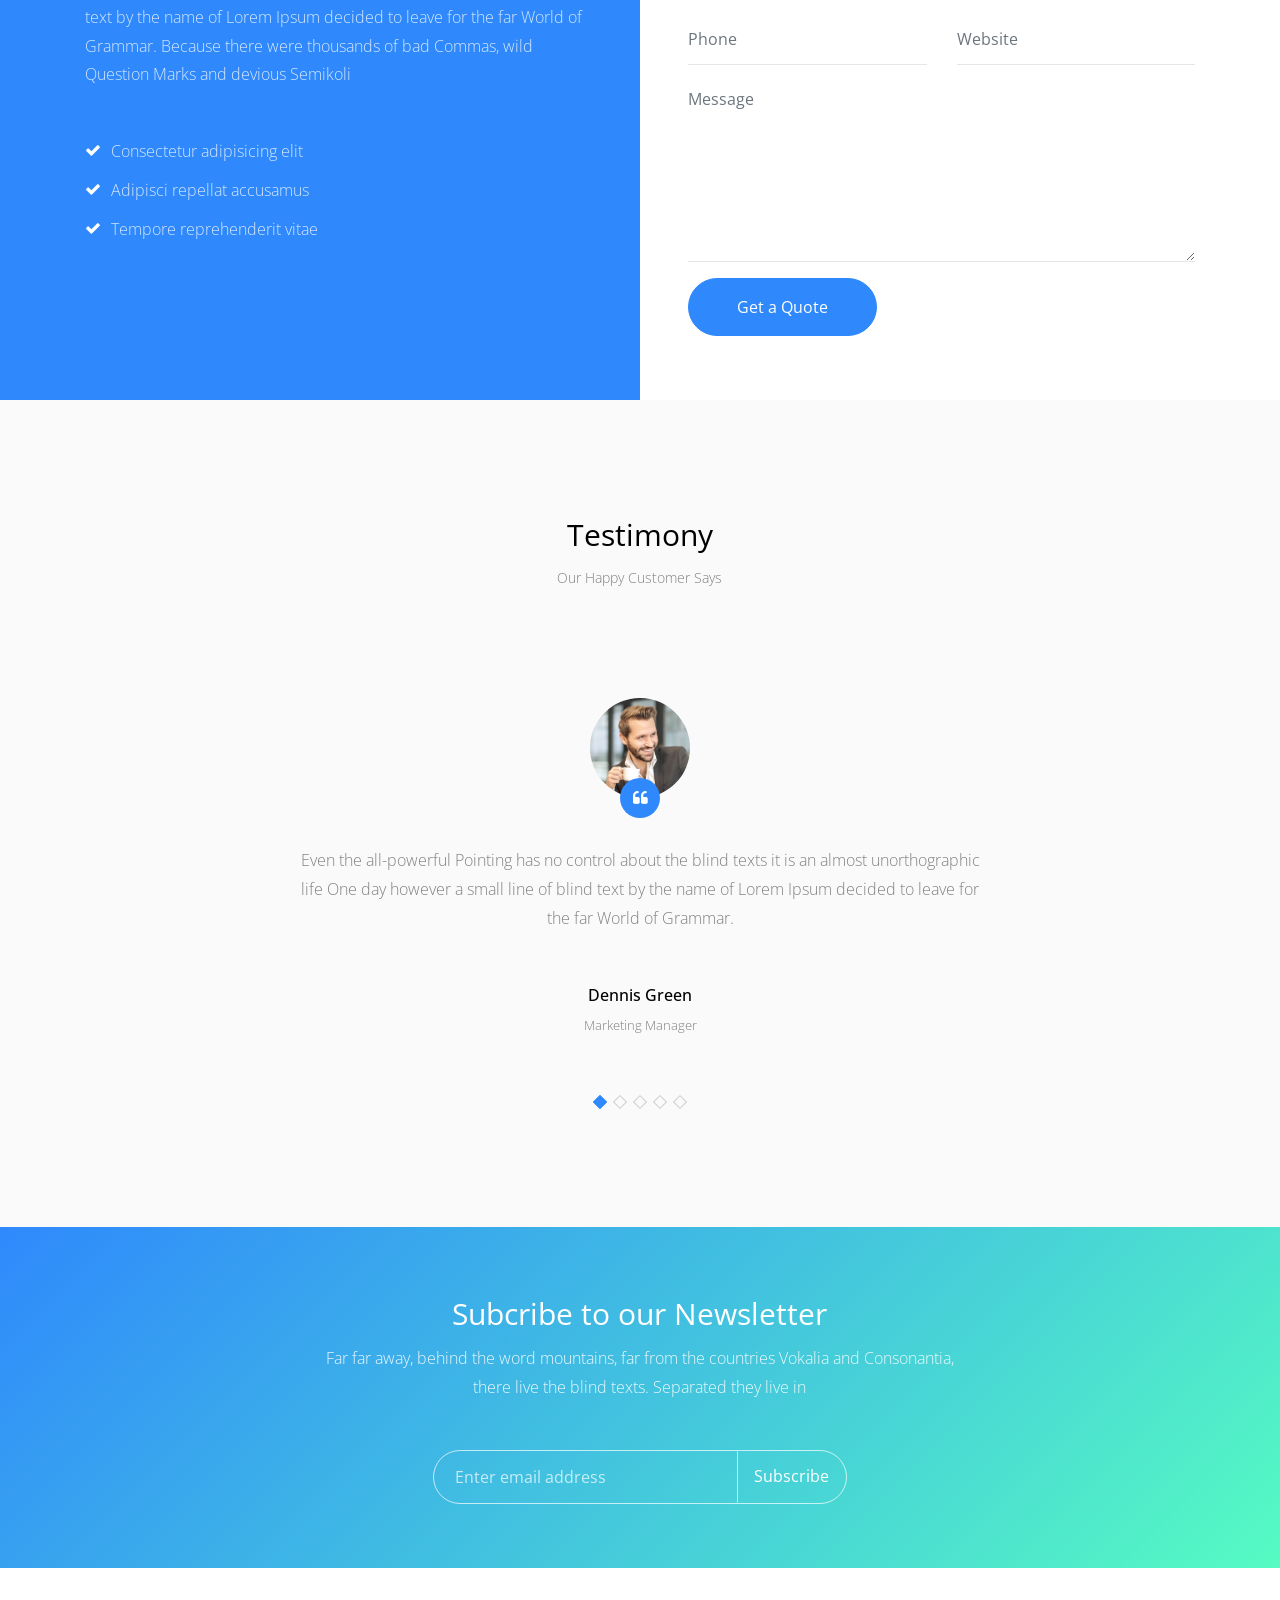
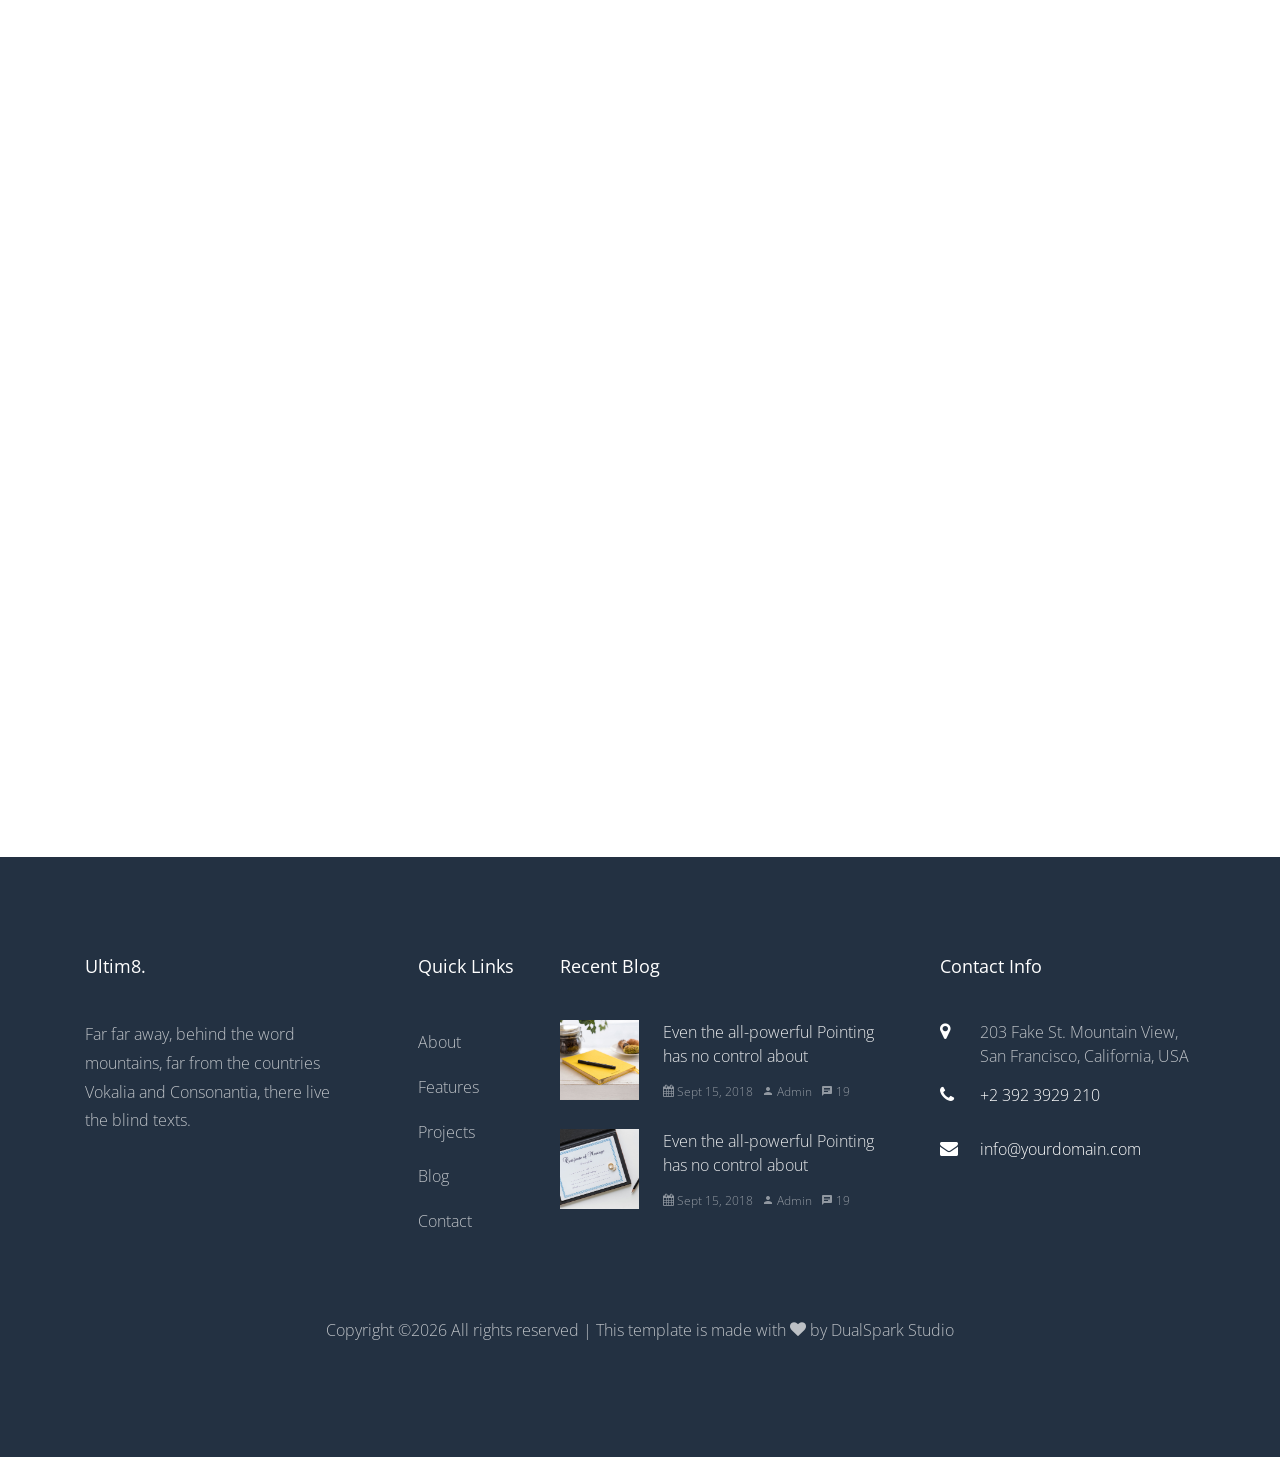
==== commit 7d156631: "Refactor: reduce animation durations and update typewriter effect timing" ====
--- a/index.html
+++ b/index.html
@@ -59,7 +59,7 @@
 
           <div class="one-forth ftco-animate align-self-md-center" data-scrollax=" properties: { translateY: '70%' }">
           	<h1 class="mb-4"> Template for
-              <strong class="typewrite" data-period="4000" data-type='[ "Digital Agency", "Portfolio", "SEO Agency", "Business" ]'>
+              <strong class="typewrite" data-period="500" data-type='[ "Digital Agency", "Portfolio", "SEO Agency", "Business" ]'>
                 <span class="wrap"></span>
               </strong>
             </h1>
@@ -587,7 +587,7 @@
             </div>
           </div>
           <div class="col-md-4 ftco-animate">
-            <div class="blog-entry" data-aos-delay="100">
+            <div class="blog-entry" data-aos-delay="500">
               <a href="blog-single.html" class="block-20" style="background-image: url('images/image_2.jpg');">
               </a>
               <div class="text py-4">
@@ -601,7 +601,7 @@
             </div>
           </div>
           <div class="col-md-4 ftco-animate">
-            <div class="blog-entry" data-aos-delay="200">
+            <div class="blog-entry" data-aos-delay="500">
               <a href="blog-single.html" class="block-20" style="background-image: url('images/image_3.jpg');">
               </a>
               <div class="text py-4">
